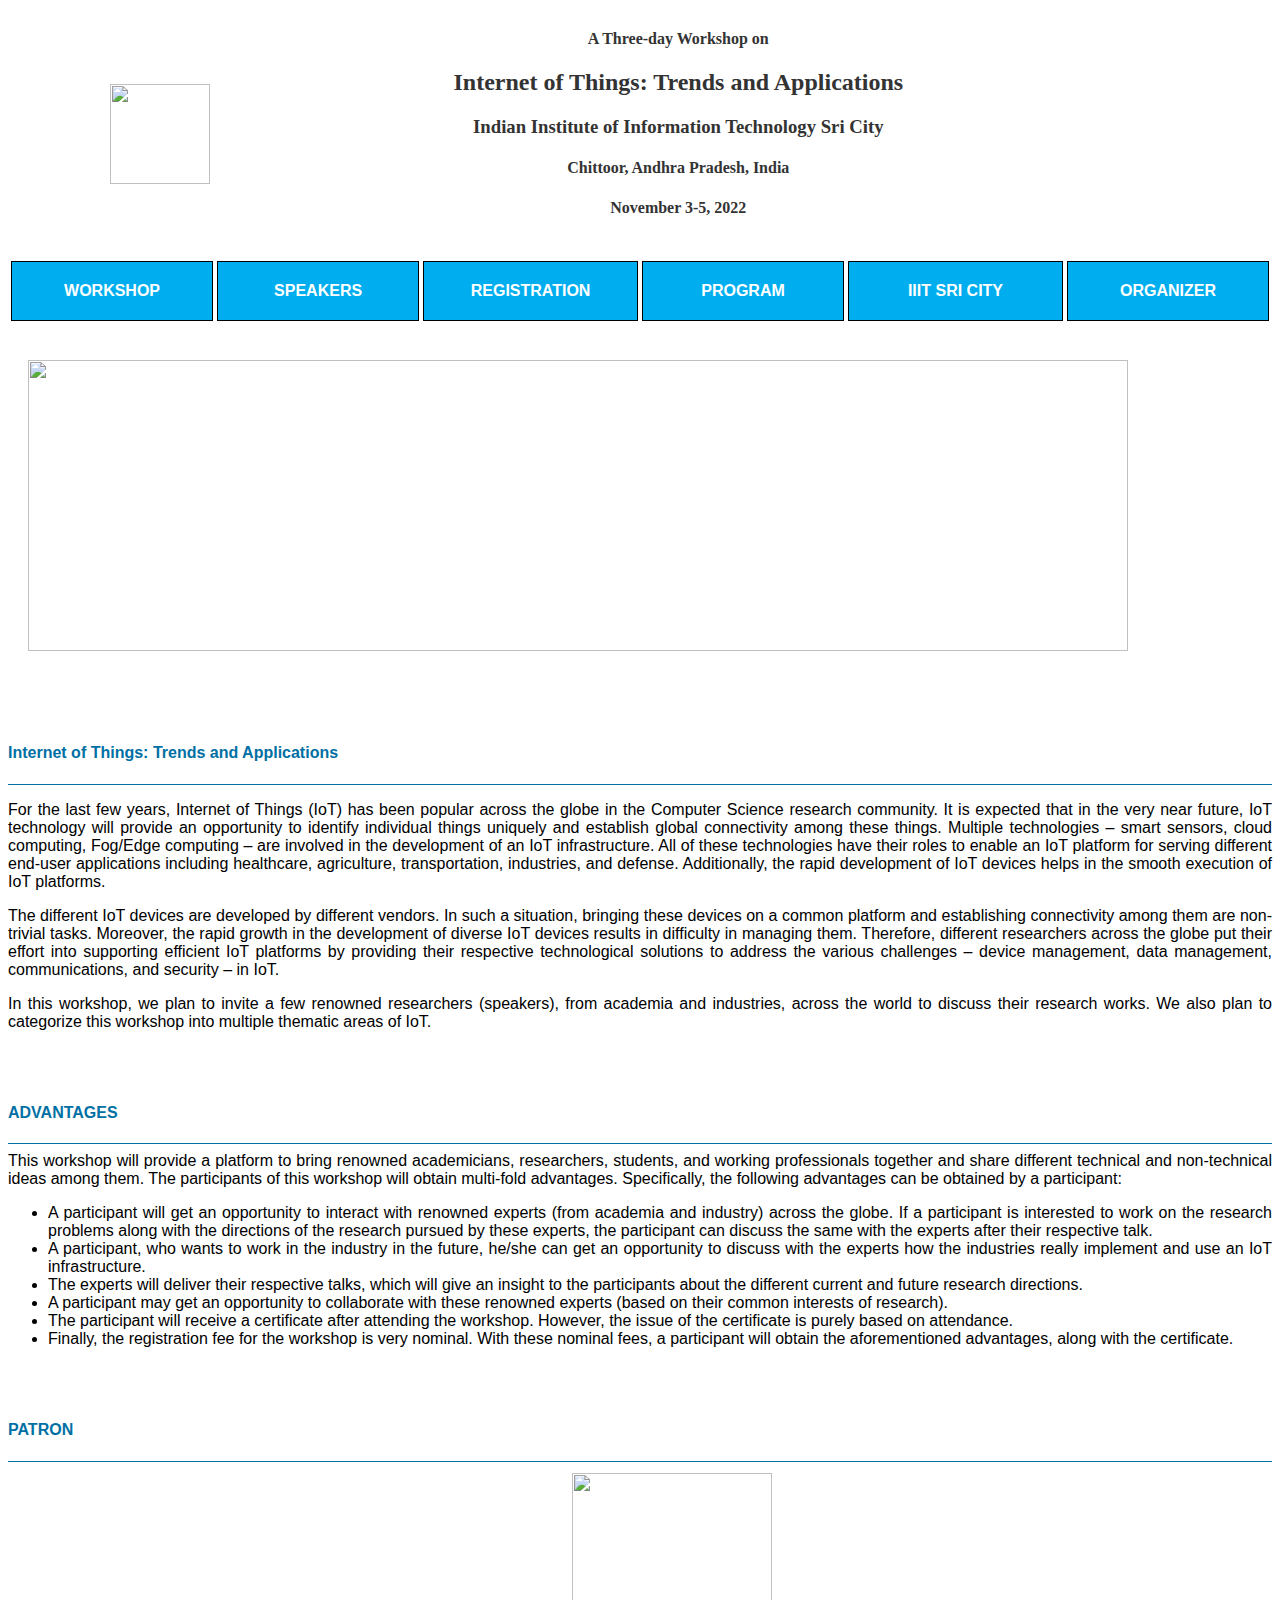
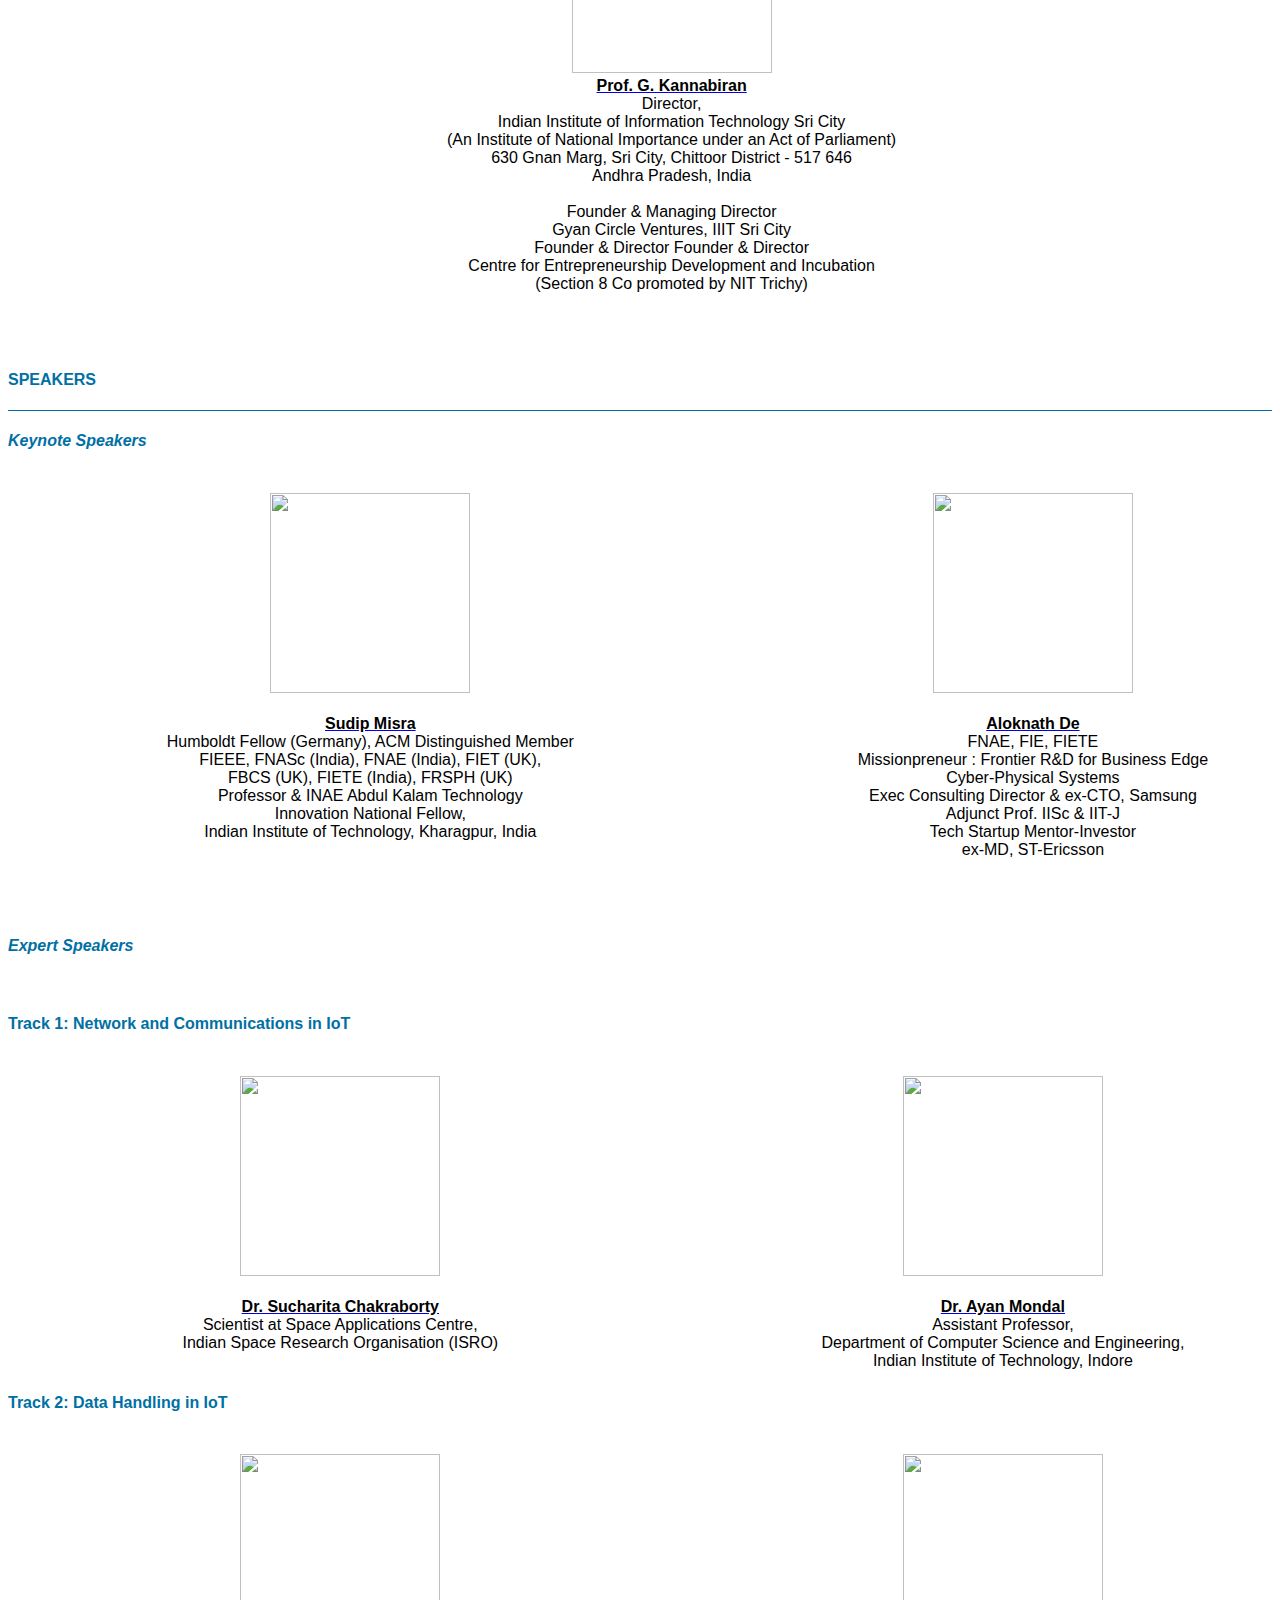
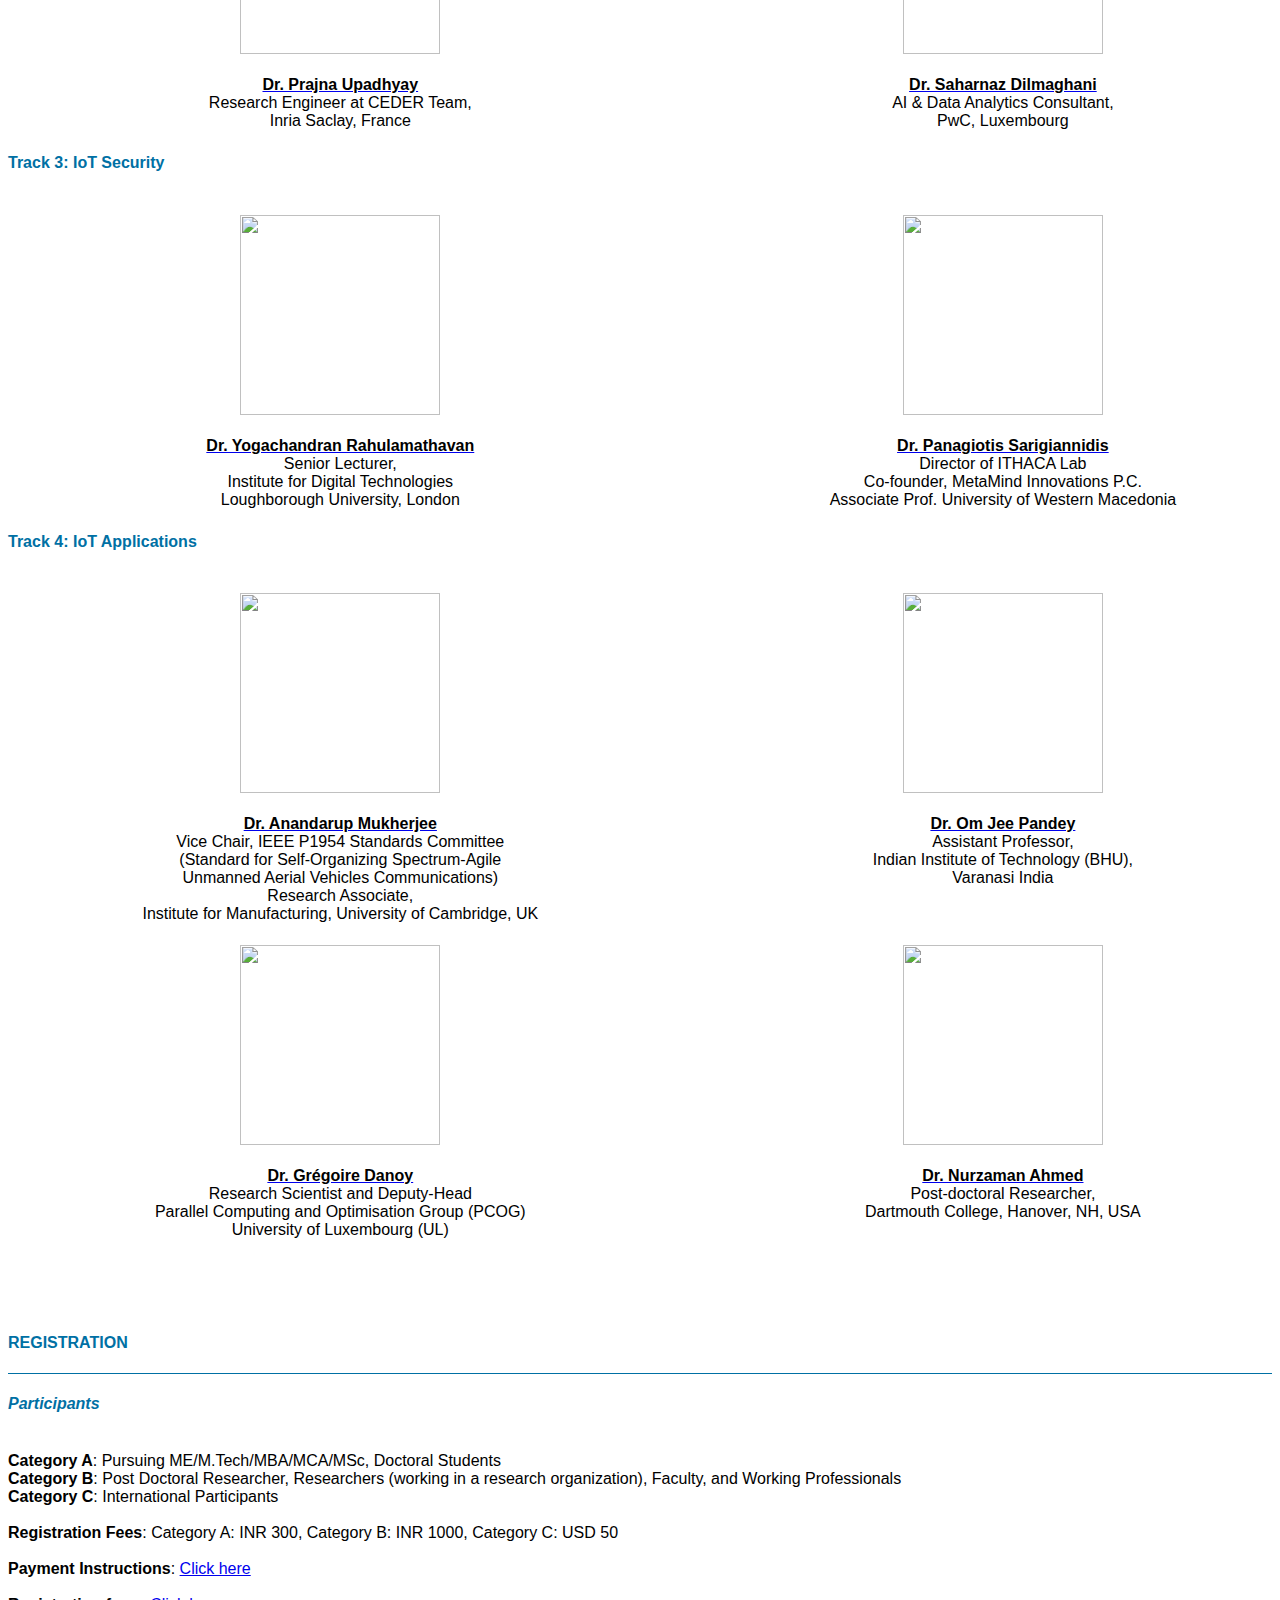
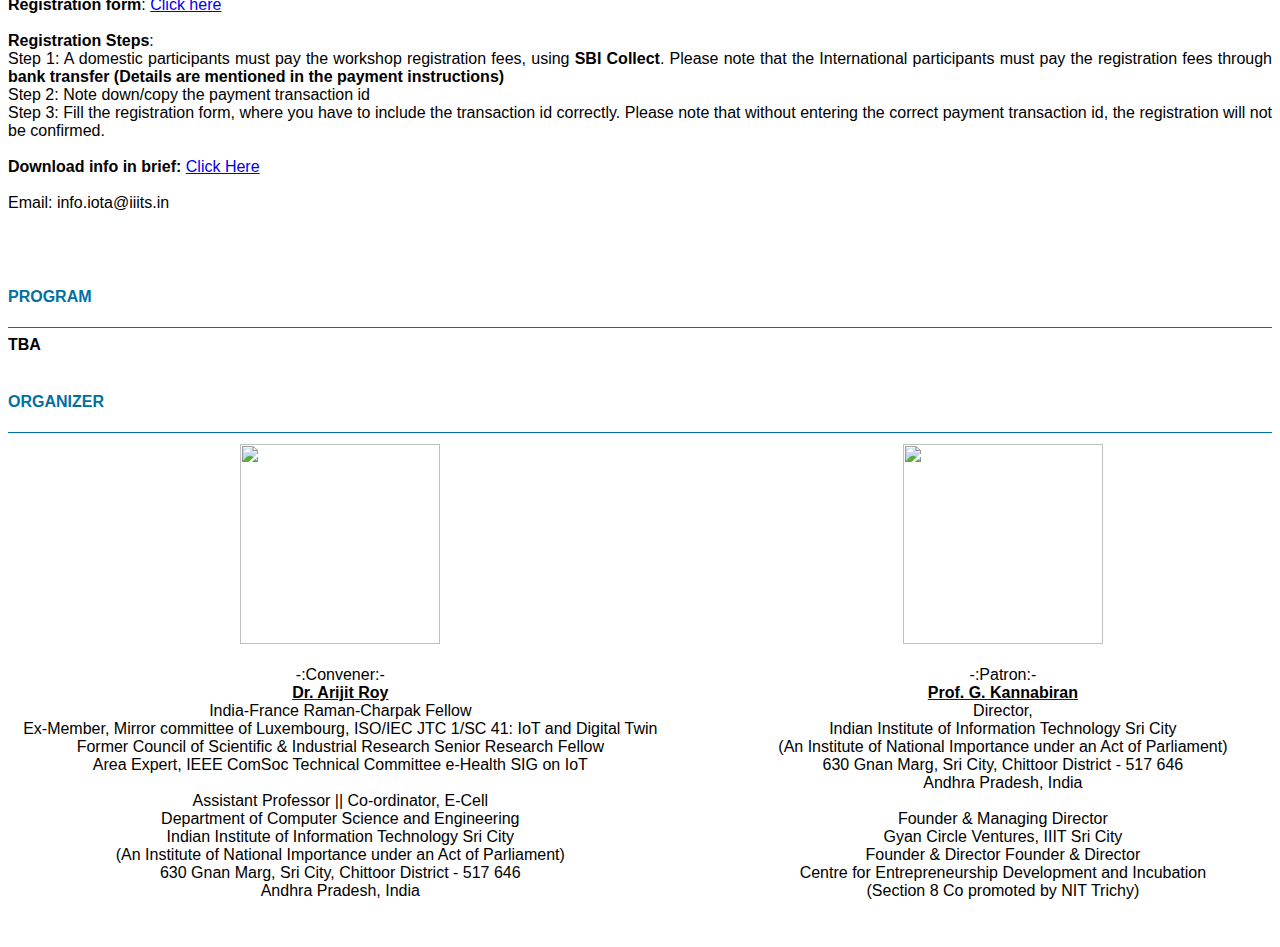
==== IoTA/index.html @ e467f5c1 "Update index.html" ====
<html><head><meta http-equiv="Content-Type" content="text/html; charset=UTF-8"></head><body data-new-gr-c-s-check-loaded="14.998.0" data-gr-ext-installed="">

<title>IoTTA 2021</title>

<meta http-equiv="Content-Style-Type" content="text/css">
<link href="./style.css" rel="stylesheet" type="text/css">
<link href="./layout.css" rel="stylesheet" type="text/css">

<link rel="stylesheet" href="https://cdnjs.cloudflare.com/ajax/libs/font-awesome/4.7.0/css/font-awesome.min.css">

<style>
html {
  scroll-behavior: smooth;
}

#myBtn {
  display: none;
  position: fixed;
  bottom: 20px;
  right: 30px;
  z-index: 99;
  font-size: 18px;
  border: none;
  outline: none;
  background-color: #00aeef;
  color: white;
  cursor: pointer;
  padding: 15px;
  border-radius: 4px;
}

#myBtn:hover {
  background-color: #0070a4;
}

div {
  text-align: justify;
  text-justify: inter-word;
}

 

</style>


<button onclick="topFunction()" id="myBtn" title="Go to top" style="display: none;">Top</button>
<div align="center" style="background-color:lightblue">
</div>
	<!-- <div class="container" id="content" style="padding-top:20px;">
		<img src="under_construction.png" height="200"> -->
		
		
</div>
	<div class="container" id="content" style="padding-top:20px;">
	<table width="90%">
	<tr><td width=5% style="padding-left:100px;"><a id="conference-logo" href="https://www.iiits.ac.in/" target="_blank"><img src="iiitslogo.png" height="100"></a>
       </td><td width="95%" style="padding:0px;">
	<h4 align="center" style="font-family:Cambria; color:#333333; padding-left:0px;"><b>A Three-day Workshop on</b></h4>
	<h2 align="center" style="font-family:Cambria; color:#333333; padding-left:0px;"> <b>Internet of Things: Trends and Applications</b></h2>
	<h3 align="center"style="font-family:Cambria; color:#333333; padding:0px;"><b>Indian Institute of Information Technology Sri City</b> </h3>
	<h4 align="center" style="font-family:Cambria; color:#333333"><b>Chittoor, Andhra Pradesh, India</b></h4>
	<h4 align="center" style="font-family:Cambria; color:#333333"><b>November 3-5, 2022</b></h4></td></tr>
	</table>
</div>	

  <meta name="viewport" content="width=device-width">
  <link rel="stylesheet" href="./bootstrap.css">
  <style type="text/css">
.table>tbody>tr>td,
.table>tbody>tr>th {
  border-top: none;
}


.dropdown-menu {
  width: 100%; 
}

.btn{
 width: 100%;
 text-align: left;
}

.button {
  background-color:  #00aeef;
  border: 1px solid black;
  border-color: black;
  font-weight: bold;
  color: white;
  height:60px;
  width:100%;
  padding: 5px 5px;
  text-align: center;
  font-size: 16px;
  cursor: pointer;
}

.button:hover {
  background-color: #0070a4;
  }
  
 .button1 {
  background-color: #00aeef;
  border: 1px solid black;
  border-color: black;
  color: black;
  height:50px;
  width:122px;
  padding: 5px 5px;
  text-align: center;
  font-size: 14px;
  cursor: pointer;
}

.button1:hover {
  background-color:  #dc7633;
  }
  
 hr{ 
  height: 1px;
  color: #0070a4;
  background-color:#0070a4;
  border: none;
}
	  
</style>



<style>
* {box-sizing: border-box;}
body {font-family: Verdana, sans-serif;}
.mySlides {display: none;}
img {vertical-align: middle;}

/* Slideshow container */
.slideshow-container {
  max-width: 1100px;
  position: relative;
  margin: auto;
}


/* Next & previous buttons */
.prev, .next {
  cursor: pointer;
  position: absolute;
  top: 50%;
  width: auto;
  margin-top: -22px;
  padding: 16px;
  color: white;
  font-weight: bold;
  font-size: 18px;
  transition: 0.6s ease;
  border-radius: 0 3px 3px 0;
  user-select: none;
}

/* Position the "next button" to the right */
.next {
  right: 0;
  border-radius: 3px 0 0 3px;
}


.active {
  background-color: #717171;
}

/* Fading animation */
.fade {
  -webkit-animation-name: fade;
  -webkit-animation-duration: 1.5s;
  animation-name: fade;
  animation-duration: 1.5s;
}

@-webkit-keyframes fade {
  from {opacity: .4} 
  to {opacity: 1}
}

@keyframes fade {
  from {opacity: .4} 
  to {opacity: 1}
}

/* On smaller screens, decrease text size */
@media only screen and (max-width: 300px) {
  .text {font-size: 11px}
}
</style>



</div>
</div>
<br>
<div class="container" align="center">
<table width="100%" border="0.5">
 <tbody><tr>
	 <td width="16%" rowspan="0"><a href="#cfp"><button class="button">WORKSHOP</button></a> </td>
	 <td width="16%" rowspan="0"><a href="#speakers"><button class="button">SPEAKERS</button></a> </td>
	 <td width="17%" rowspan="0"><a href="#registration"><button class="button">REGISTRATION</button></a> </td>
	 <td width="16%" rowspan="0"><a href="#program"><button class="button">PROGRAM</button></a> </td>
	 <td width="17%" rowspan="0"><a href="https://www.iiits.ac.in/"><button class="button">IIIT SRI CITY</button></a> </td>
	 <td width="16%" rowspan="0"><a href="#organizer"><button class="button">ORGANIZER</button></a> </td>
	  </tr>
 </tbody></table>
</div>





<div class="container">
		  <!--<p style="padding:20px;; width: 100%;"><img alt="IEEE International Conference on High Performance Switching and Routing" src="https://hpsr2021.ieee-hpsr.org/wp-content/uploads/sites/291/2020/11/HPSR_2021_Banners_v2_11-24-20_KP-1100x291-1-Eiffel.png" align="center">
		  </p>-->
		  
		  <div class="inner">
		  <p style="padding:20px;; width: 100%;"><!--<div style="padding:20px 0px 20px;" class="slideshow-container">-->

			<!--<div class="mySlides fade"> -->
			  <img src="iiits.png?itok=Kcc4nhCf" height="291" width="1100" alt="">
			  </p><!-- </div>

			<div class="mySlides fade">
			  <img src="iiits.png?itok=-itIlYG_" height="291" width="1100" alt="">
			</div>

			<div class="mySlides fade">
			  <img src="iiits.png?itok=CNzMPFWX" height="291" width="1100" alt="">
			</div>
			<a class="prev" onclick="plusSlides(-1)">&#10094;</a>
			<a class="next" onclick="plusSlides(1)">&#10095;</a>-->
		</div>
	<div class="main-banner-small" align="center">
	  <div class="inner">
		<a id="cfp"></a>
		<br><br>
		<h4 align="left"><font color="#0070a4"><b>Internet of Things: Trends and Applications</b></font></h4>
		<hr>
		<p style="text-align: justify"><font size="3"> 
		For the last few years, Internet of Things (IoT) has been popular across the globe in the Computer Science research community. It is expected that in the very near future, IoT technology will provide an opportunity to identify individual things uniquely and establish global connectivity among these things. Multiple technologies – smart sensors, cloud computing, Fog/Edge computing – are involved in the development of an IoT infrastructure. All of these technologies have their roles to enable an IoT platform for serving different end-user applications including healthcare, agriculture, transportation, industries, and defense. Additionally, the rapid development of IoT devices helps in the smooth execution of IoT platforms. </p>
<p>The different IoT devices are developed by different vendors. In such a situation, bringing these devices on a common platform and establishing connectivity among them are non-trivial tasks. Moreover, the rapid growth in the development of diverse IoT devices results in difficulty in managing them. Therefore, different researchers across the globe put their effort into supporting efficient IoT platforms by providing their respective technological solutions to address the various challenges – device management, data management, communications, and security – in IoT. </p>
<p>In this workshop, we plan to invite a few renowned researchers (speakers), from academia and industries, across the world to discuss their research works. We also plan to categorize this workshop into multiple thematic areas of IoT.
</font></p>
	
	
<br><br>
<h4 align="left"><font color="#0070a4"><b>ADVANTAGES</b></font></h4>
<hr>
This workshop will provide a platform to bring renowned academicians, researchers, students, and working professionals together and share different technical and non-technical ideas among them. The participants of this workshop will obtain multi-fold advantages. Specifically, the following advantages can be obtained by a participant:

<p style="text-align: justify"><font size="3">		
<ul style="list-style-type: disc; padding-left:40px;">
	<li style="text-align: justify">A participant will get an opportunity to interact with renowned experts (from academia and industry) across the globe. If a participant is interested to work on the research problems along with the directions of the research pursued by these experts, the participant can discuss the same with the experts after their respective talk.</li>
	<li style="text-align: justify">A participant, who wants to work in the industry in the future, he/she can get an opportunity to discuss with the experts how the industries really implement and use an IoT infrastructure.</li>
	<li style="text-align: justify">The experts will deliver their respective talks, which will give an insight to the participants about the different current and future research directions.</li>
	<li style="text-align: justify">A participant may get an opportunity to collaborate with these renowned experts (based on their common interests of research).</li>
	<li style="text-align: justify">The participant will receive a certificate after attending the workshop. However, the issue of the certificate is purely based on attendance.</li>
	<li style="text-align: justify">Finally, the registration fee for the workshop is very nominal. With these nominal fees, a participant will obtain the aforementioned advantages, along with the certificate.</li>
</ul>
</font></p>
		<br><br>
<h4 align="left"><font color="#0070a4"><b>PATRON</b></font></h4>
<hr>
<table width="105%" border="0">
<tbody><tr width="105%">
	<td width="50%" align="center" ><img height="200px"  src="GK.jpg"></td>
	</tr>
<tr width="105%" valign="top">	
<td width="50%" align="center"><b><a href="https://www.linkedin.com/in/prof-g-kannabiran-095a0110/" target="_blank"><font color="black">Prof. G. Kannabiran</font></a></b><br>Director, <br>Indian Institute of Information Technology Sri City<br>(An Institute of National Importance under an Act of Parliament)<br>630 Gnan Marg, Sri City, Chittoor District - 517 646<br>
Andhra Pradesh, India<br><br>
Founder & Managing Director<br>
Gyan Circle Ventures, IIIT Sri City<br>
Founder & Director Founder & Director <br>
Centre for Entrepreneurship Development and Incubation<br>
(Section 8 Co promoted by NIT Trichy)<br><br></td>	
</tr>
</tbody></table>
	 	
	
<a id="speakers"></a>
<br><br>
<h4 align="left"><font color="#0070a4"><b>SPEAKERS</b></font></h4>
<hr>

<!--Newly Added-->	
	
	
<p style="text-align: justify">
<h4 align="left"><font color="#0070a4"><b><i>Keynote Speakers</i></b></font></h4>
<br>
<font size="3">

<table width="105%" border="0">
<tbody><tr width="105%">
	 <td width="30%" align="center" ><img height="200px" src="sudipmisra.png"></td>
	 <td width="25%" align="center" ><img height="200px"  src="aloknathde.jpg"></td>
	 </tr>
<tr width="105%" valign="top">	
	<td width="30%" align="center"><br><b><a href="https://cse.iitkgp.ac.in/~smisra/" target="_blank"><font color="black">Sudip Misra</font></a></b><br>Humboldt Fellow (Germany), ACM Distinguished Member<br>FIEEE, FNASc (India), FNAE (India), FIET (UK), <br>FBCS (UK), FIETE (India), FRSPH (UK)<br>Professor & INAE Abdul Kalam Technology<br>Innovation National Fellow, <br>Indian Institute of Technology, Kharagpur, India<br><br></td>	
	<td width="25%" align="center"><br><b><a href="https://aloknathde.com/" target="_blank"><font color="black">Aloknath De</font></a></b><br>FNAE, FIE, FIETE<br> Missionpreneur : Frontier R&D for Business Edge <br>Cyber-Physical Systems <br>Exec Consulting Director & ex-CTO, Samsung <br>Adjunct Prof. IISc & IIT-J <br> Tech Startup Mentor-Investor<br> ex-MD, ST-Ericsson <br></td>
	</tr>
</tbody></table>


<br><br><br>
<h4 align="left"><font color="#0070a4"><b><i>Expert Speakers</i></b></font></h4>
<br>

<p style="text-align: justify">
<h4 align="left"><font color="#0070a4"><b>Track 1: Network and Communications in IoT</b></font></h4>
<br>
<font size="3">

<table width="105%" border="0">
<tbody><tr width="105%">
	<td width="25%" align="center" ><img height="200px" src="SC.jfif"></td>
	 <td width="25%" align="center" ><img height="200px"  src="https://ayanmondal.github.io/assets/images/ayan.jpg"></td>
	  </tr>
<tr width="105%" valign="top">	
        <td width="25%" align="center"><br><b><a href="https://sites.google.com/view/sucharita-chakraborty/home" target="_blank"><font color="black">Dr. Sucharita Chakraborty</font></a></b><br>Scientist at Space Applications Centre,<br>Indian Space Research Organisation (ISRO)<br></td>
	<td width="25%" align="center"><br><b><a href="https://ayanmondal.github.io/" target="_blank"><font color="black">Dr. Ayan Mondal</font></a></b><br>Assistant Professor,<br>Department of Computer Science and Engineering,<br>Indian Institute of Technology, Indore<br></td>
	  </tr>
</tbody></table>


<p style="text-align: justify">
<h4 align="left"><font color="#0070a4"><b>Track 2: Data Handling in IoT</b></font></h4>
<br>
<font size="3">

<table width="105%" border="0">
<tbody><tr width="105%">
	<td width="25%" align="center" ><img height="200px" src="PU.jpg"></td>
	 <td width="25%" align="center" ><img height="200px"  src="SD.png"></td>
	  </tr>
<tr width="105%" valign="top">	
        <td width="25%" align="center"><br><b><a href="https://www.prajnaupadhyay.com/" target="_blank"><font color="black">Dr. Prajna Upadhyay</font></a></b><br>Research Engineer at CEDER Team,<br>Inria Saclay, France<br></td>
	<td width="25%" align="center"><br><b><a href="https://www.linkedin.com/in/saharnaz-dilmaghani/?locale=fr_FR" target="_blank"><font color="black">Dr. Saharnaz Dilmaghani</font></a></b><br>AI & Data Analytics Consultant,<br>PwC, Luxembourg<br></td>
	  </tr>
</tbody></table>


<p style="text-align: justify">
<h4 align="left"><font color="#0070a4"><b>Track 3: IoT Security</b></font></h4>
<br>
<font size="3">

<table width="105%" border="0">
<tbody><tr width="105%">
	<td width="25%" align="center" ><img height="200px" src="YR.jpg"></td>
	 <td width="25%" align="center" ><img height="200px"  src="PS.jpg"></td>
	  </tr>
<tr width="105%" valign="top">	
        <td width="25%" align="center"><br><b><a href="https://www.lborolondon.ac.uk/about/staff/yogachandran-rahulamathavan/" target="_blank"><font color="black">Dr. Yogachandran Rahulamathavan</font></a></b><br>Senior Lecturer,<br>Institute for Digital Technologies<br> Loughborough University, London</td>
	<td width="25%" align="center"><br><b><a href="https://www.linkedin.com/in/panagiotis-sarigiannidis-7636901a/?originalSubdomain=gr" target="_blank"><font color="black">Dr. Panagiotis Sarigiannidis</font></a></b><br>Director of ITHACA Lab<br>Co-founder, MetaMind Innovations P.C.<br>Associate Prof. University of Western Macedonia<br></td>
	  </tr>
</tbody></table>


<p style="text-align: justify">
<h4 align="left"><font color="#0070a4"><b>Track 4: IoT Applications</b></font></h4>
<br>
<font size="3">

<table width="105%" border="0">
<tbody><tr width="105%">
	<td width="25%" align="center" ><img height="200px" src="AM.jpg"></td>
	<td width="25%" align="center" ><img height="200px"  src="OP.jpg"></td>
	</tr>
<tr width="105%" valign="top">	
        <td width="25%" align="center"><br><b><a href="http://anandarup.in/" target="_blank"><font color="black">Dr. Anandarup Mukherjee</font></a></b><br>Vice Chair, IEEE P1954 Standards Committee <br>(Standard for Self-Organizing Spectrum-Agile<br> Unmanned Aerial Vehicles Communications)<br>Research Associate,<br>Institute for Manufacturing, University of Cambridge, UK<br><br></td>
	<td width="25%" align="center"><br><b><a href="https://sites.google.com/view/ojpandey" target="_blank"><font color="black">Dr. Om Jee Pandey</font></a></b><br>Assistant Professor,<br> Indian Institute of Technology (BHU),<br>Varanasi India<br><br></td>		 	
</tr>
<tr width="105%">
	<td width="25%" align="center" ><img height="200px"  src="GD.png"></td>
	<td width="25%" align="center" ><img height="200px"  src="NA.jpg"></td>
	</tr>
<tr width="105%" valign="top">	
       <td width="25%" align="center"><br><b><a href="https://sites.google.com/view/ojpandey" target="_blank"><font color="black">Dr. Grégoire Danoy</font></a></b><br>Research Scientist and Deputy-Head<br>Parallel Computing and Optimisation Group (PCOG)<br>University of Luxembourg (UL)<br> </td>
<td width="25%" align="center"><br><b><a href="https://nurzaman7.github.io/" target="_blank"><font color="black">Dr. Nurzaman Ahmed</font></a></b><br>Post-doctoral Researcher,<br> Dartmouth College, Hanover, NH, USA<br></td>	 	
</tr>
</tbody></table>

</font>
</p>
<br>
<a id="registration"></a>
<br><br>
<h4 align="left"><font color="#0070a4"><b>REGISTRATION</b></font></h4>
<hr>
<h4 align="left"><font color="#0070a4"><b><i>Participants</i></b></font></h4><br>
<b>Category A</b>: Pursuing ME/M.Tech/MBA/MCA/MSc, Doctoral Students<br>
<b>Category B</b>: Post Doctoral Researcher, Researchers (working in a research organization), Faculty, and Working Professionals<br>
<b>Category C</b>: International Participants
<br><br>
<b>Registration Fees</b>: Category A: INR 300, Category B: INR 1000, Category C: USD 50
<br><br>
<b>Payment Instructions</b>: <a href="Payment-Instructions.pdf" target="_blank">Click here</a><br><br>
<b>Registration form</b>: 
<a href="https://docs.google.com/forms/d/e/1FAIpQLSfO40BRvtfo0TbfXWshLMAeBirsjt-bP8bnZTmXnCoieTtPbw/viewform?usp=pp_url">Click here</a><br><br>
<b>Registration Steps</b>: <br>
Step 1: A domestic participants must pay the workshop registration fees, using <b>SBI Collect</b>. Please note that the International participants must pay the registration fees through <b>bank transfer (Details are mentioned in the payment instructions)</b> <br>
Step 2: Note down/copy the payment transaction id<br>
Step 3: Fill the registration form, where you have to include the transaction id correctly.
Please note that without entering the correct payment transaction id, the registration will not be confirmed.<br><br>
<b>Download info in brief: </b><a href="IoTA-Workshop.pdf" target="_blank">Click Here</a><br><br>
Email: info.iota@iiits.in
<br><br>

<a id="program"></a>
<br><br>
<h4 align="left"><font color="#0070a4"><b>PROGRAM</b></font></h4>
<hr>
<b>TBA</>
	<a id="organizer"></a>
<br><br>
<h4 align="left"><font color="#0070a4"><b>ORGANIZER</b></font></h4>
<hr>
<table width="105%" border="0">
<tbody><tr width="105%">
	<td width="25%" align="center" ><img height="200px" src="AR.jpg"></td>
	<td width="25%" align="center" ><img height="200px"  src="GK.jpg"></td>
	</tr>
<tr width="105%" valign="top">	
        <td width="25%" align="center"><br>-:Convener:-<br><b><a href="https://www.arijitroy.info/" target="_blank"><font color="black">Dr. Arijit Roy</font></a></b><br>I​ndia-France Raman-Charpak Fellow<br>Ex-Member, Mirror committee of Luxembourg, ISO/IEC JTC 1/SC 41: IoT and Digital Twin<br>Former Council of Scientific & Industrial Research Senior Research Fellow
<br>Area Expert, IEEE ComSoc Technical Committee e-Health SIG on IoT<br><br>
Assistant Professor || Co-ordinator, E-Cell<br>
Department of Computer Science and Engineering<br>
Indian Institute of Information Technology Sri City<br>
(An Institute of National Importance under an Act of Parliament)<br> 
630 Gnan Marg, Sri City, Chittoor District - 517 646<br>
Andhra Pradesh, India<br>
<br><br></td>
	<td width="25%" align="center"><br>-:Patron:-<br><b><a href="https://www.linkedin.com/in/prof-g-kannabiran-095a0110/" target="_blank"><font color="black">Prof. G. Kannabiran</font></a></b><br>Director, <br>Indian Institute of Information Technology Sri City<br>(An Institute of National Importance under an Act of Parliament)<br>630 Gnan Marg, Sri City, Chittoor District - 517 646<br>
Andhra Pradesh, India<br><br>
Founder & Managing Director<br>
Gyan Circle Ventures, IIIT Sri City<br>
Founder & Director Founder & Director <br>
Centre for Entrepreneurship Development and Incubation<br>
(Section 8 Co promoted by NIT Trichy)<br><br></td>		 	


			   </div>
	</div>
</div>

<script>
var slideIndex = 0;
showSlides();

function showSlides() {
  var i;
  var slides = document.getElementsByClassName("mySlides");
  var dots = document.getElementsByClassName("dot");
  for (i = 0; i < slides.length; i++) {
    slides[i].style.display = "none";  
  }
  slideIndex++;
  if (slideIndex > slides.length) {slideIndex = 1}    
  for (i = 0; i < dots.length; i++) {
    dots[i].className = dots[i].className.replace(" active", "");
  }
  slides[slideIndex-1].style.display = "block";  
  dots[slideIndex-1].className += " active";
  setTimeout(showSlides, 2000); // Change image every 2 seconds
}
	
// Next/previous controls
function plusSlides(n) {
  showSlides1(slideIndex += n);
}


function showSlides1(n) {
  var i;
  var slides = document.getElementsByClassName("mySlides");
  var dots = document.getElementsByClassName("dot");
  if (n > slides.length) {slideIndex = 1}
  if (n < 1) {slideIndex = slides.length}
  for (i = 0; i < slides.length; i++) {
      slides[i].style.display = "none";
  }
  for (i = 0; i < dots.length; i++) {
      dots[i].className = dots[i].className.replace(" active", "");
  }
  slides[slideIndex-1].style.display = "block";
  dots[slideIndex-1].className += " active";
}

</script>

<script>
// When the user scrolls down 20px from the top of the document, show the button
window.onscroll = function() {scrollFunction()};

function scrollFunction() {
  if (document.body.scrollTop > 20 || document.documentElement.scrollTop > 20) {
    document.getElementById("myBtn").style.display = "block";
  } else {
    document.getElementById("myBtn").style.display = "none";
  }
}

// When the user clicks on the button, scroll to the top of the document
function topFunction() {
  document.body.scrollTop = 0;
  document.documentElement.scrollTop = 0;
}
</script>

</body></html>
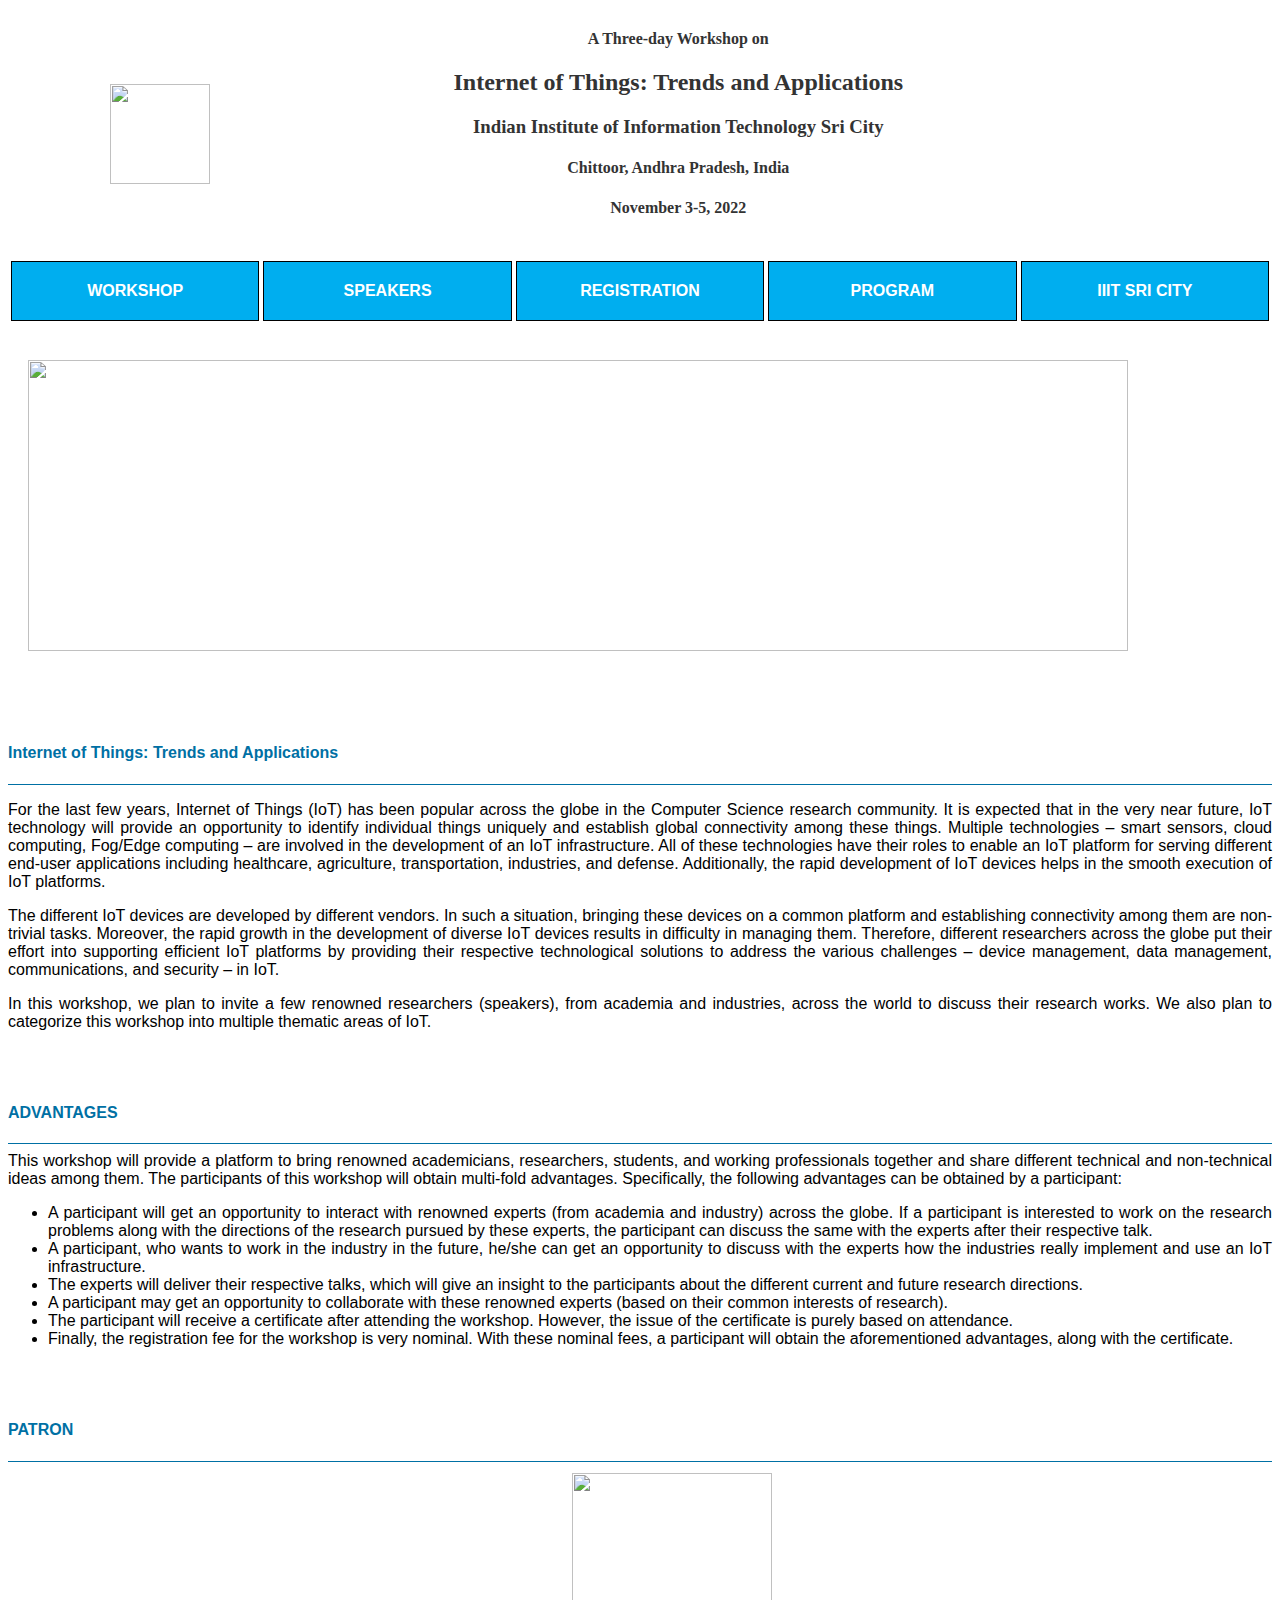
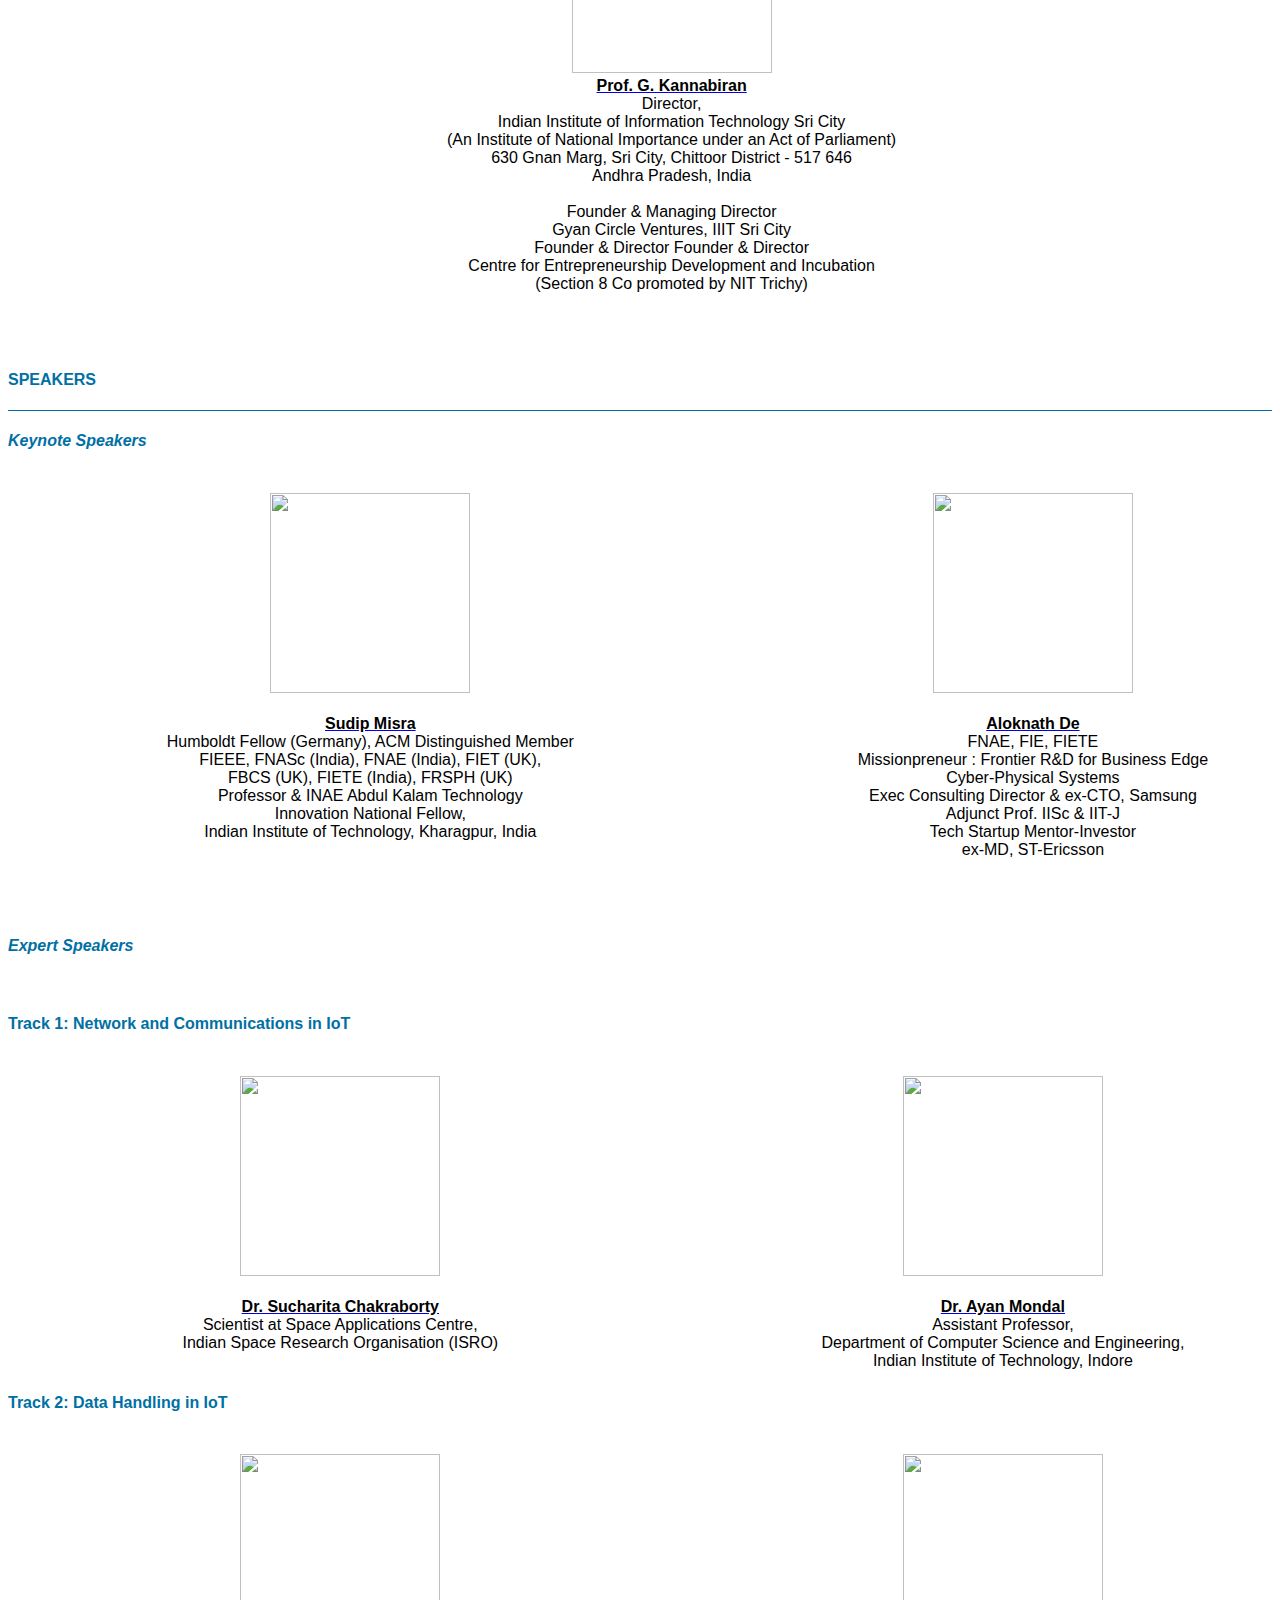
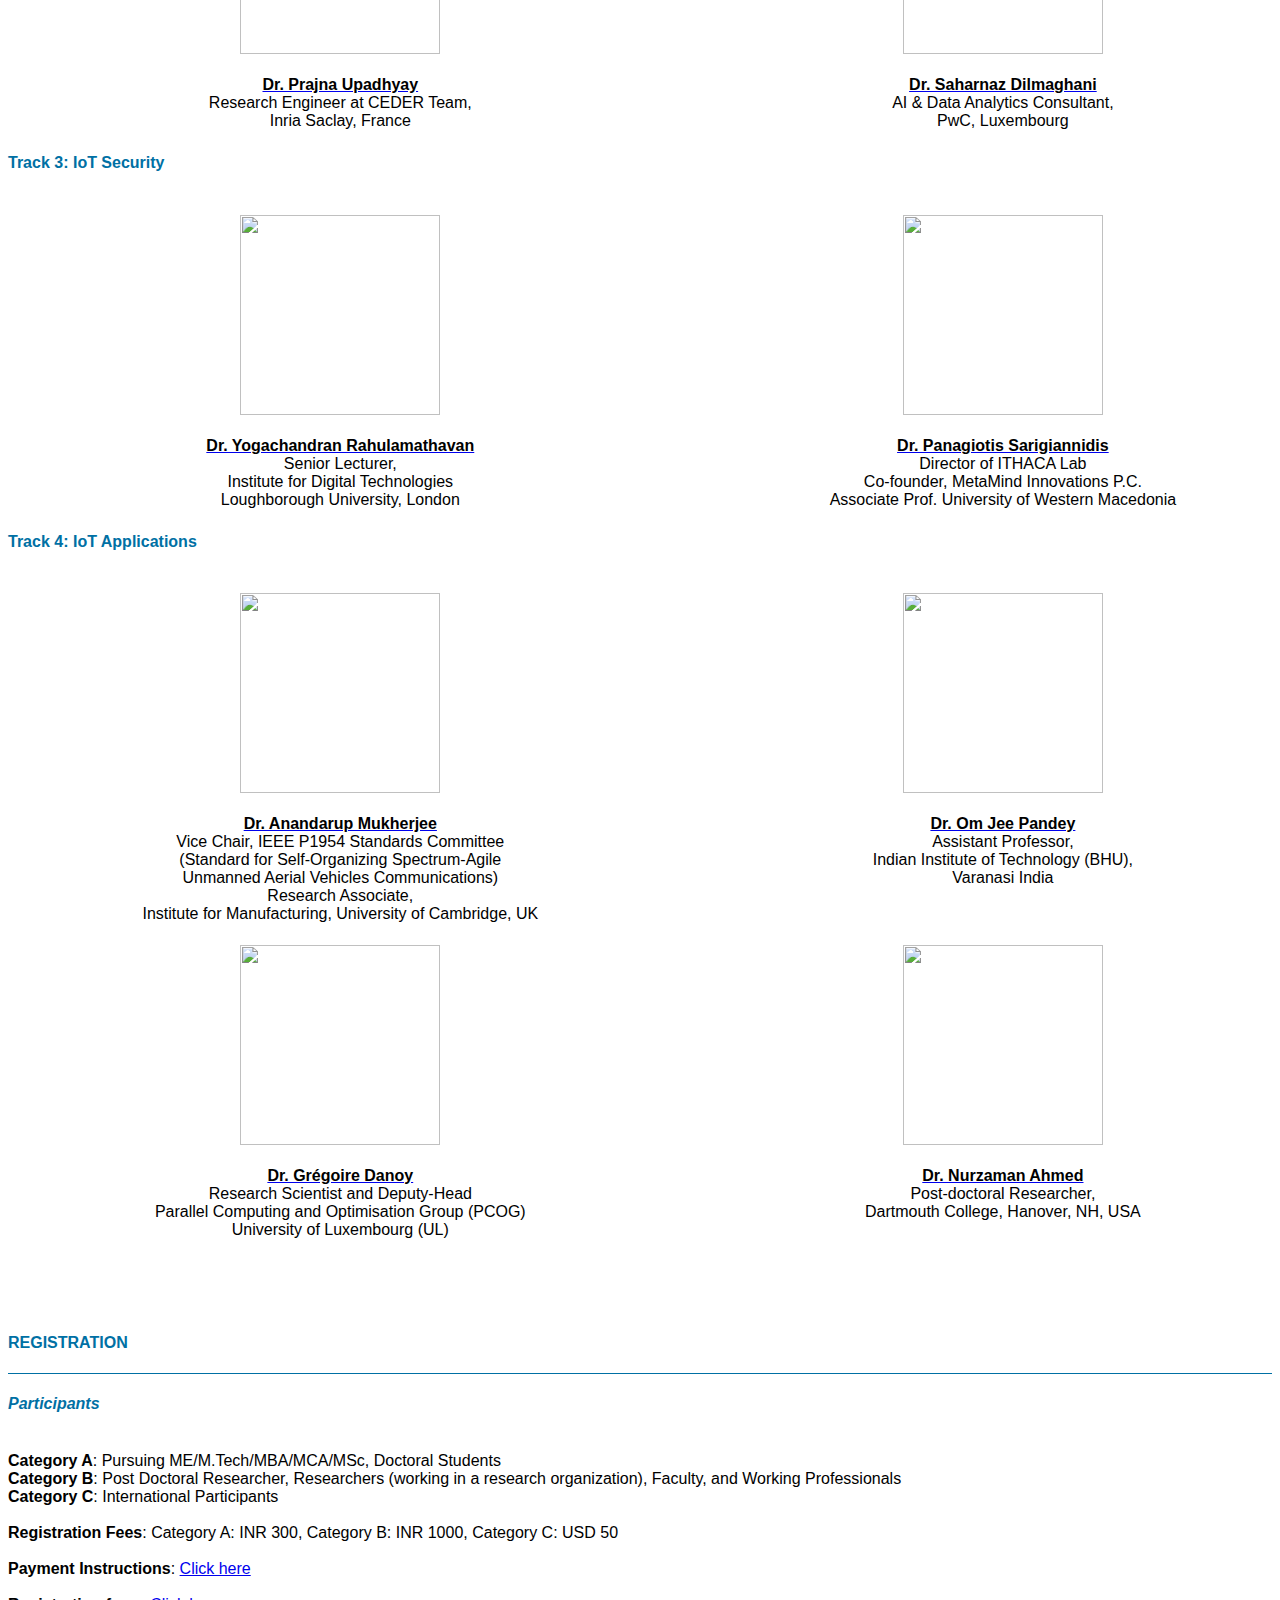
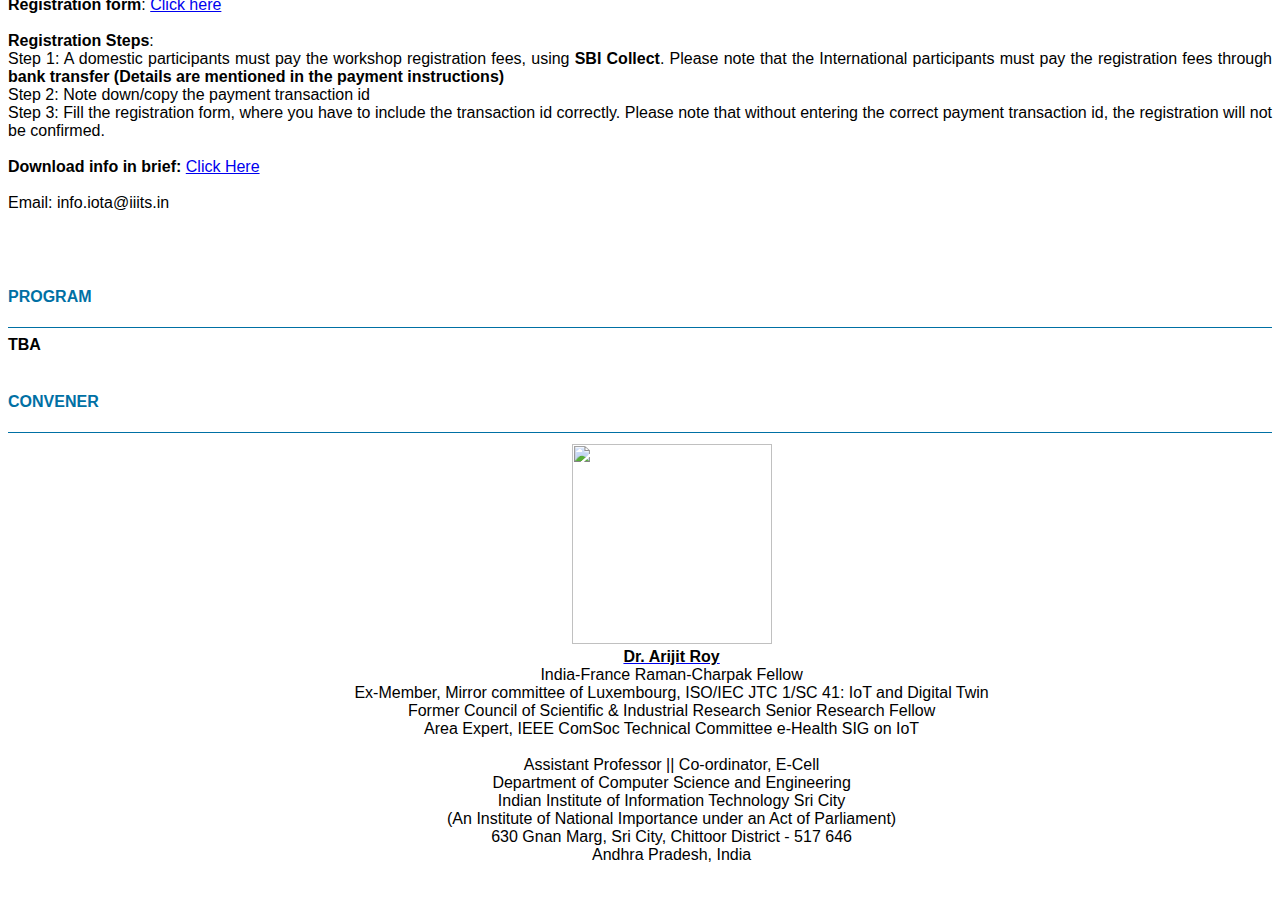
==== commit 0e874555: "Update index.html" ====
--- a/IoTA/index.html
+++ b/IoTA/index.html
@@ -200,12 +200,12 @@
 <div class="container" align="center">
 <table width="100%" border="0.5">
  <tbody><tr>
-	 <td width="16%" rowspan="0"><a href="#cfp"><button class="button">WORKSHOP</button></a> </td>
-	 <td width="16%" rowspan="0"><a href="#speakers"><button class="button">SPEAKERS</button></a> </td>
-	 <td width="17%" rowspan="0"><a href="#registration"><button class="button">REGISTRATION</button></a> </td>
-	 <td width="16%" rowspan="0"><a href="#program"><button class="button">PROGRAM</button></a> </td>
-	 <td width="17%" rowspan="0"><a href="https://www.iiits.ac.in/"><button class="button">IIIT SRI CITY</button></a> </td>
-	 <td width="16%" rowspan="0"><a href="#organizer"><button class="button">ORGANIZER</button></a> </td>
+	 <td width="20%" rowspan="0"><a href="#cfp"><button class="button">WORKSHOP</button></a> </td>
+	 <td width="20%" rowspan="0"><a href="#speakers"><button class="button">SPEAKERS</button></a> </td>
+	 <td width="20%" rowspan="0"><a href="#registration"><button class="button">REGISTRATION</button></a> </td>
+	 <td width="20%" rowspan="0"><a href="#program"><button class="button">PROGRAM</button></a> </td>
+	 <td width="20%" rowspan="0"><a href="https://www.iiits.ac.in/"><button class="button">IIIT SRI CITY</button></a> </td>
+	 
 	  </tr>
  </tbody></table>
 </div>
@@ -417,17 +417,16 @@
 <h4 align="left"><font color="#0070a4"><b>PROGRAM</b></font></h4>
 <hr>
 <b>TBA</>
-	<a id="organizer"></a>
-<br><br>
-<h4 align="left"><font color="#0070a4"><b>ORGANIZER</b></font></h4>
+	
+<br><br>
+<h4 align="left"><font color="#0070a4"><b>CONVENER</b></font></h4>
 <hr>
 <table width="105%" border="0">
 <tbody><tr width="105%">
-	<td width="25%" align="center" ><img height="200px" src="AR.jpg"></td>
-	<td width="25%" align="center" ><img height="200px"  src="GK.jpg"></td>
+	<td width="50%" align="center" ><img height="200px" src="AR.jpg"></td>
 	</tr>
 <tr width="105%" valign="top">	
-        <td width="25%" align="center"><br>-:Convener:-<br><b><a href="https://www.arijitroy.info/" target="_blank"><font color="black">Dr. Arijit Roy</font></a></b><br>I​ndia-France Raman-Charpak Fellow<br>Ex-Member, Mirror committee of Luxembourg, ISO/IEC JTC 1/SC 41: IoT and Digital Twin<br>Former Council of Scientific & Industrial Research Senior Research Fellow
+        <td width="50%" align="center"><b><a href="https://www.arijitroy.info/" target="_blank"><font color="black">Dr. Arijit Roy</font></a></b><br>India-France Raman-Charpak Fellow<br>Ex-Member, Mirror committee of Luxembourg, ISO/IEC JTC 1/SC 41: IoT and Digital Twin<br>Former Council of Scientific & Industrial Research Senior Research Fellow
 <br>Area Expert, IEEE ComSoc Technical Committee e-Health SIG on IoT<br><br>
 Assistant Professor || Co-ordinator, E-Cell<br>
 Department of Computer Science and Engineering<br>
@@ -436,15 +435,6 @@
 630 Gnan Marg, Sri City, Chittoor District - 517 646<br>
 Andhra Pradesh, India<br>
 <br><br></td>
-	<td width="25%" align="center"><br>-:Patron:-<br><b><a href="https://www.linkedin.com/in/prof-g-kannabiran-095a0110/" target="_blank"><font color="black">Prof. G. Kannabiran</font></a></b><br>Director, <br>Indian Institute of Information Technology Sri City<br>(An Institute of National Importance under an Act of Parliament)<br>630 Gnan Marg, Sri City, Chittoor District - 517 646<br>
-Andhra Pradesh, India<br><br>
-Founder & Managing Director<br>
-Gyan Circle Ventures, IIIT Sri City<br>
-Founder & Director Founder & Director <br>
-Centre for Entrepreneurship Development and Incubation<br>
-(Section 8 Co promoted by NIT Trichy)<br><br></td>		 	
-
-
 			   </div>
 	</div>
 </div>
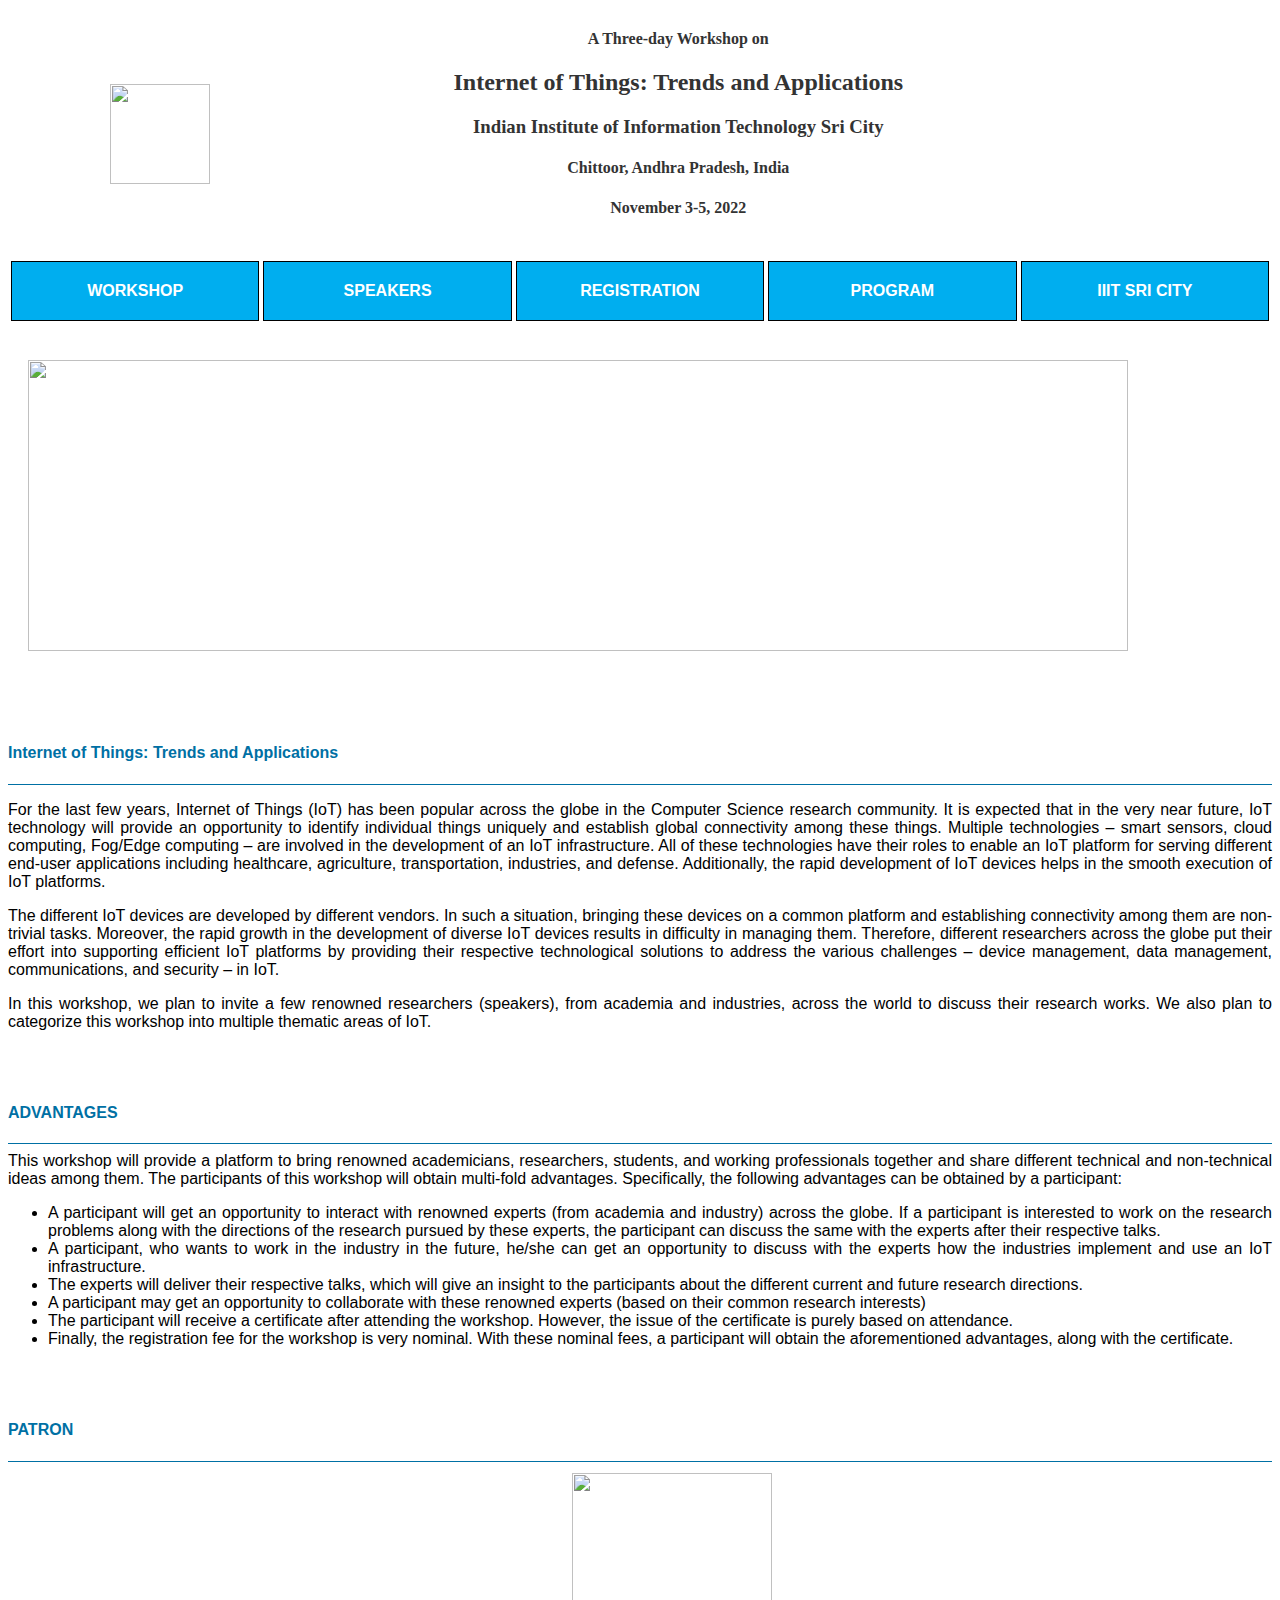
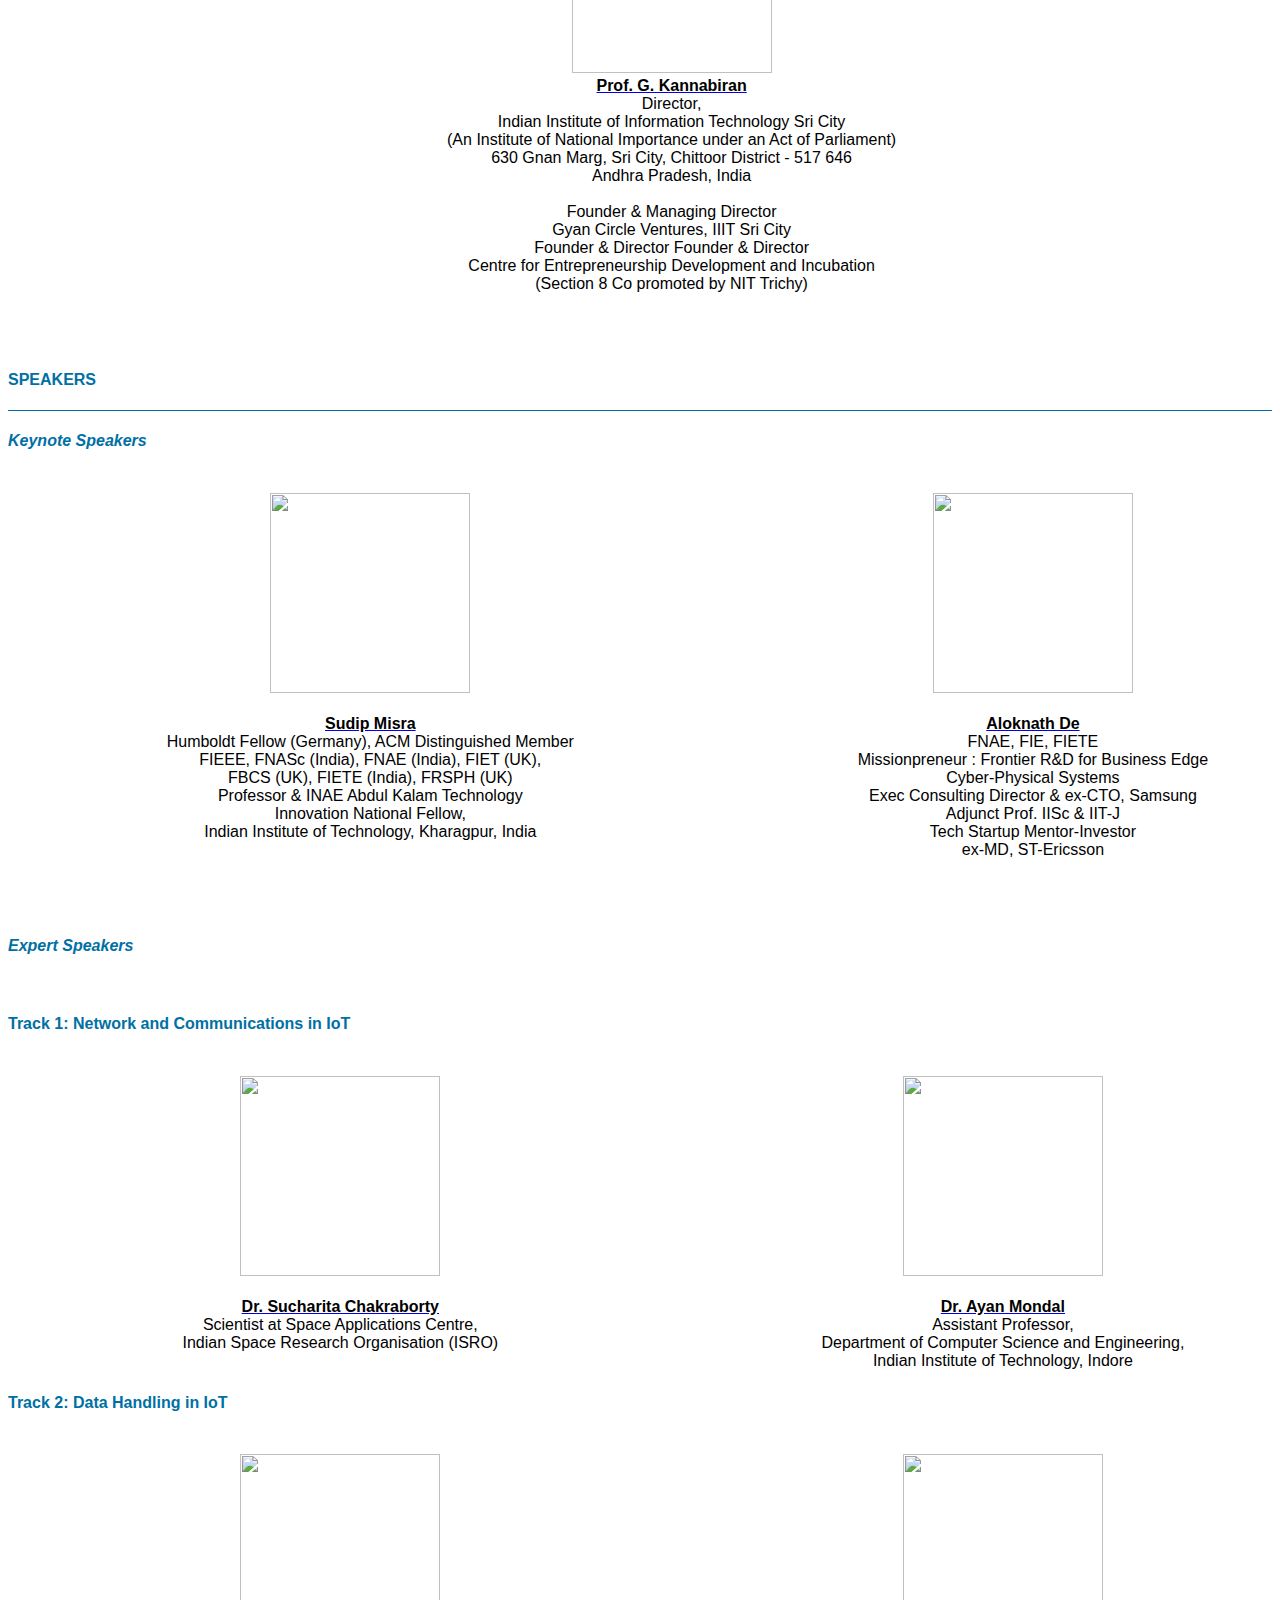
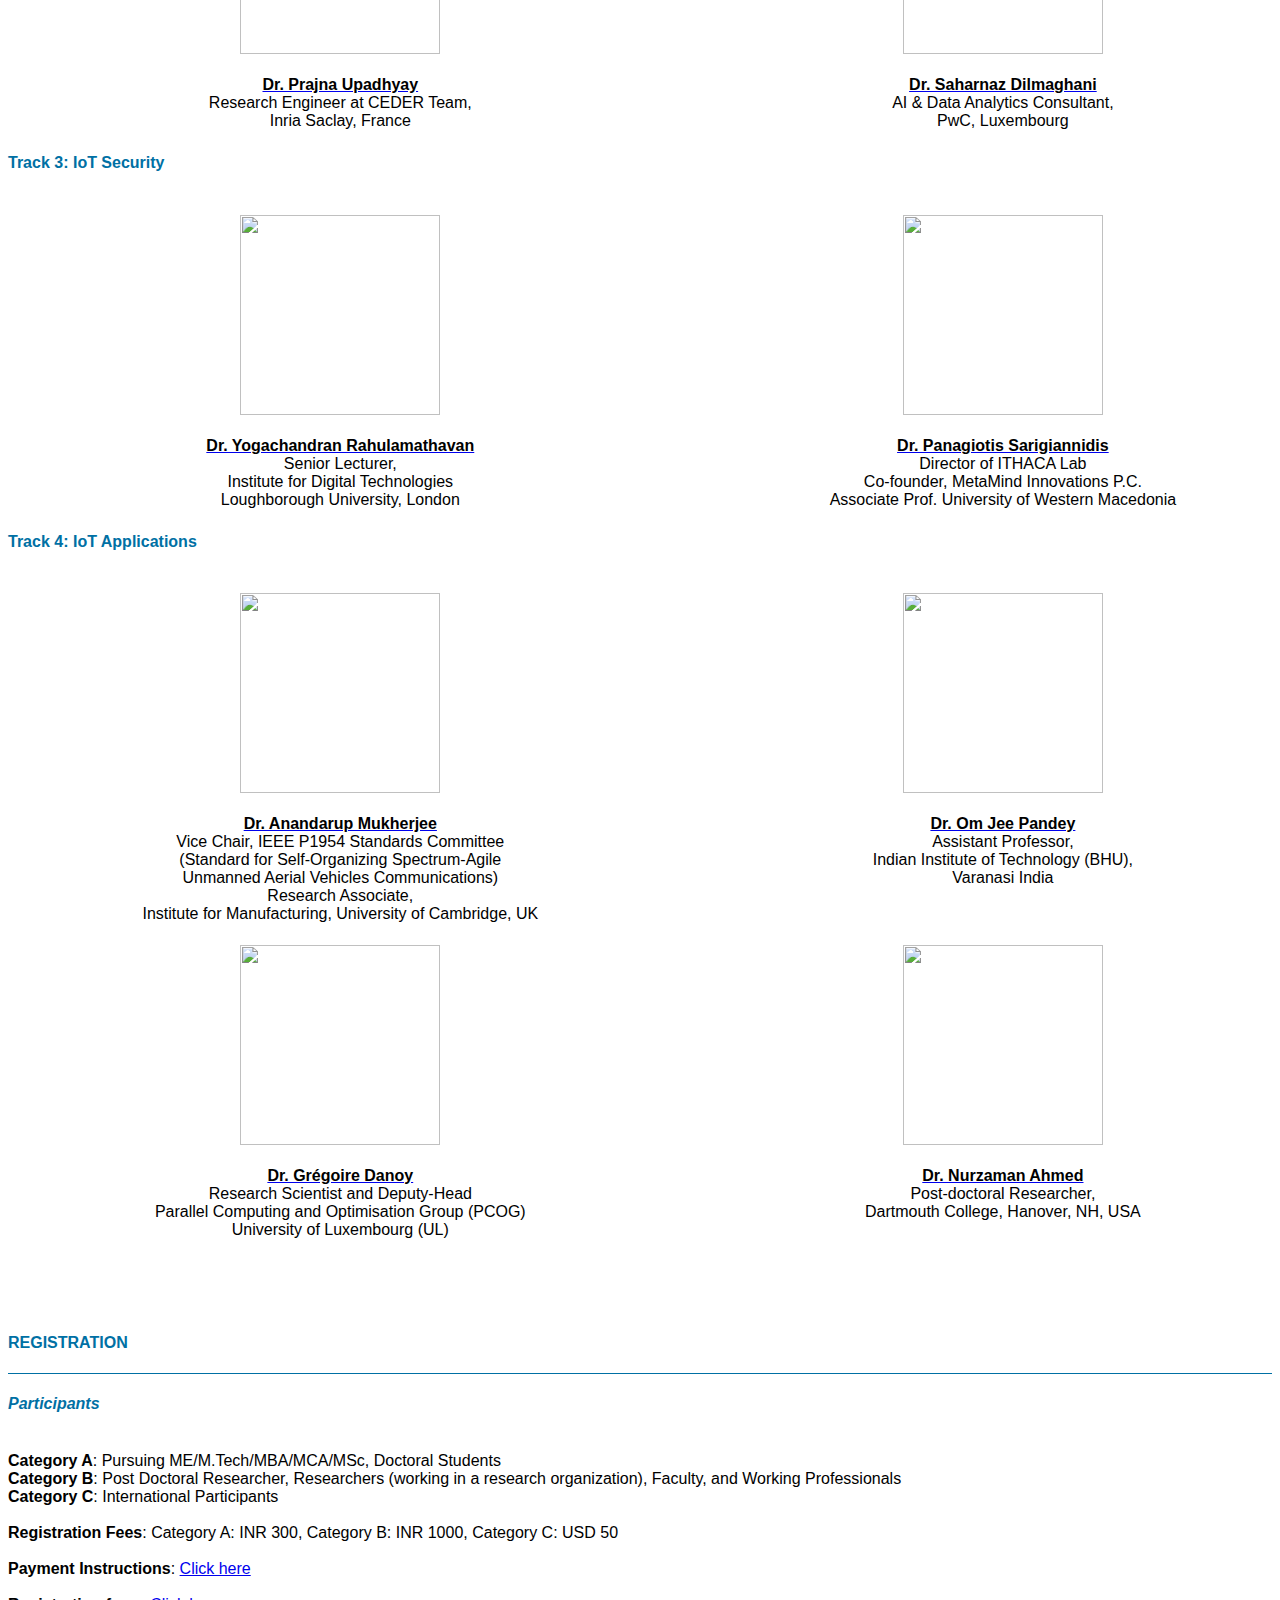
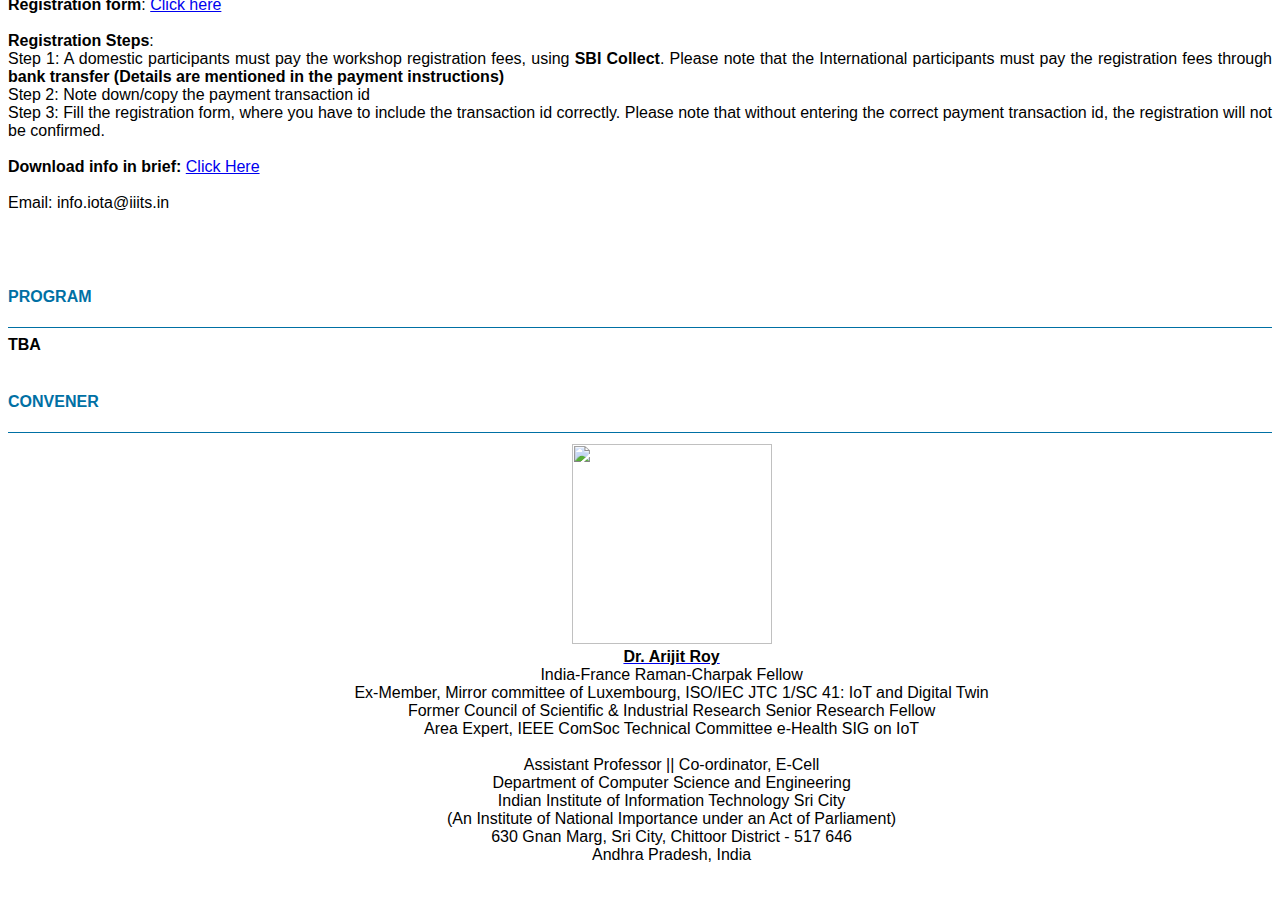
==== commit 7a10b4a1: "Update index.html" ====
--- a/IoTA/index.html
+++ b/IoTA/index.html
@@ -255,10 +255,10 @@
 
 <p style="text-align: justify"><font size="3">		
 <ul style="list-style-type: disc; padding-left:40px;">
-	<li style="text-align: justify">A participant will get an opportunity to interact with renowned experts (from academia and industry) across the globe. If a participant is interested to work on the research problems along with the directions of the research pursued by these experts, the participant can discuss the same with the experts after their respective talk.</li>
-	<li style="text-align: justify">A participant, who wants to work in the industry in the future, he/she can get an opportunity to discuss with the experts how the industries really implement and use an IoT infrastructure.</li>
+	<li style="text-align: justify">A participant will get an opportunity to interact with renowned experts (from academia and industry) across the globe. If a participant is interested to work on the research problems along with the directions of the research pursued by these experts, the participant can discuss the same with the experts after their respective talks.</li>
+	<li style="text-align: justify">A participant, who wants to work in the industry in the future, he/she can get an opportunity to discuss with the experts how the industries implement and use an IoT infrastructure.</li>
 	<li style="text-align: justify">The experts will deliver their respective talks, which will give an insight to the participants about the different current and future research directions.</li>
-	<li style="text-align: justify">A participant may get an opportunity to collaborate with these renowned experts (based on their common interests of research).</li>
+	<li style="text-align: justify">A participant may get an opportunity to collaborate with these renowned experts (based on their common research interests)</li>
 	<li style="text-align: justify">The participant will receive a certificate after attending the workshop. However, the issue of the certificate is purely based on attendance.</li>
 	<li style="text-align: justify">Finally, the registration fee for the workshop is very nominal. With these nominal fees, a participant will obtain the aforementioned advantages, along with the certificate.</li>
 </ul>
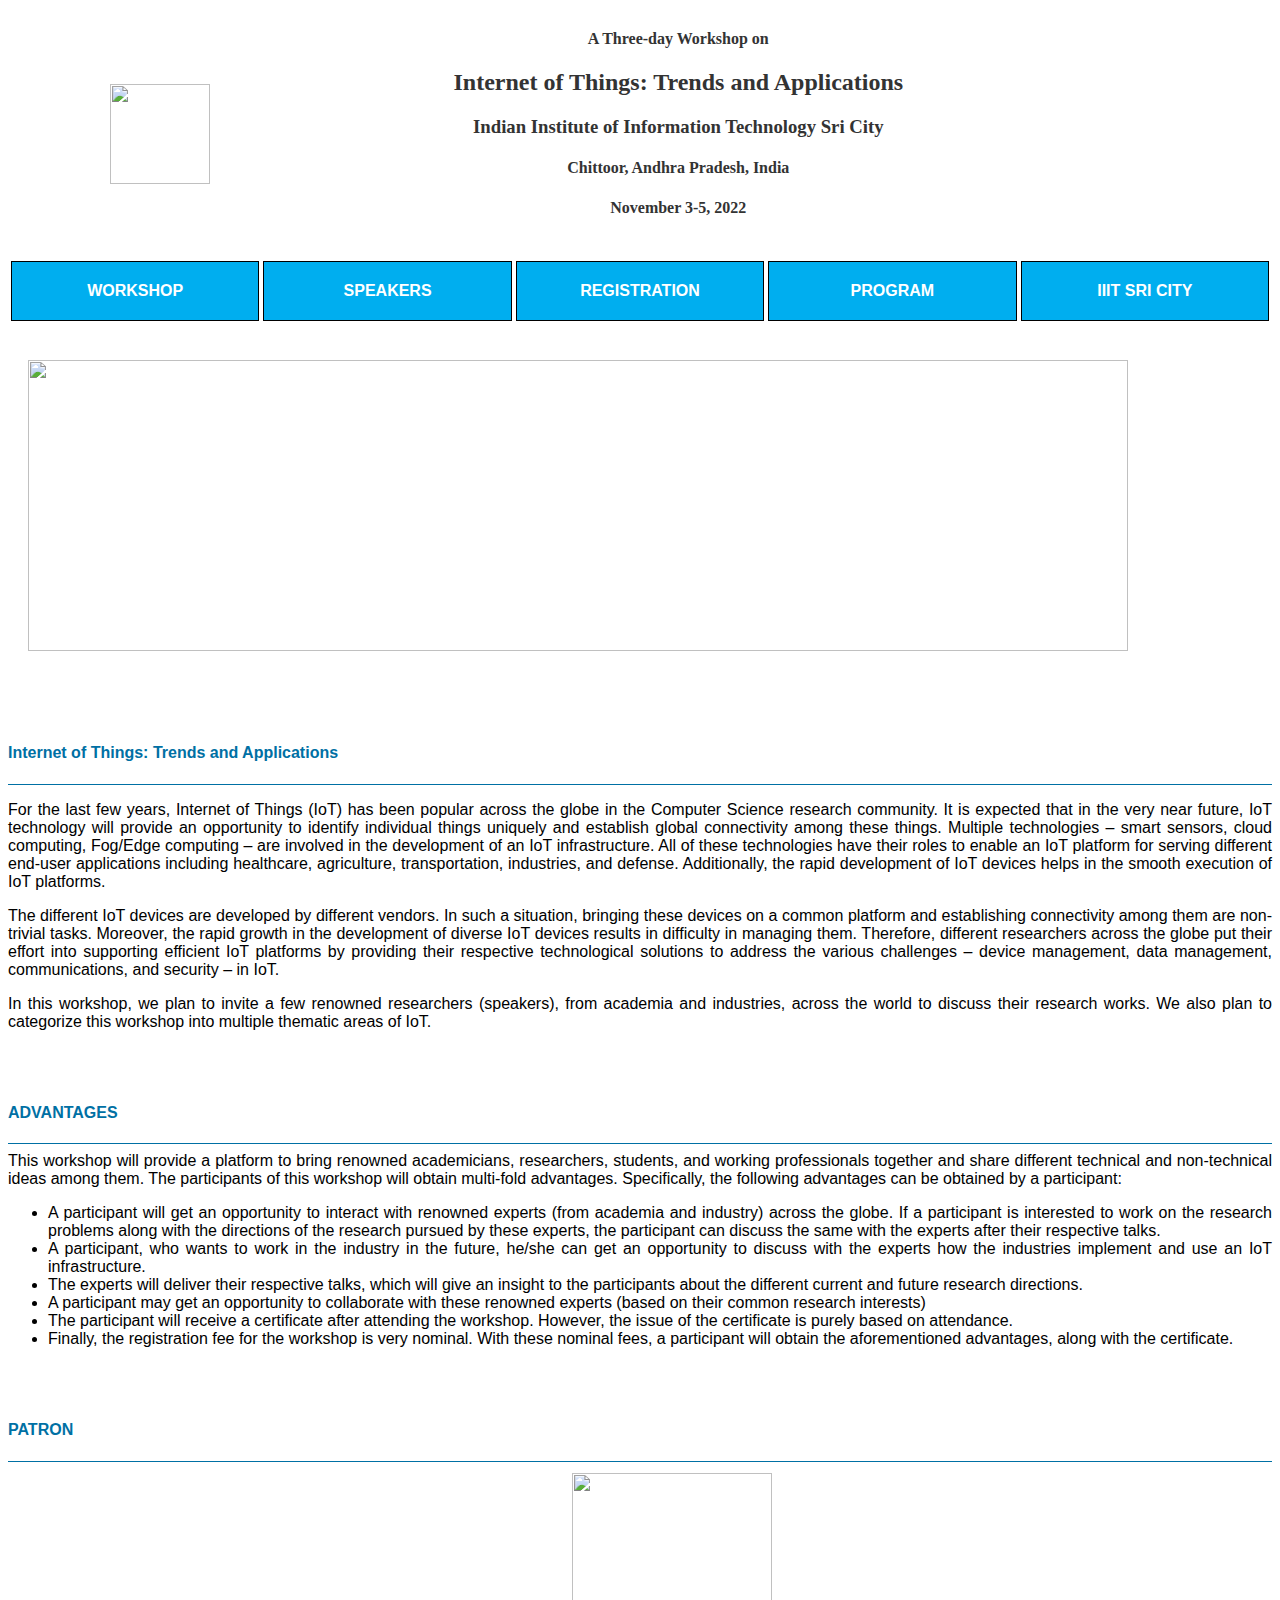
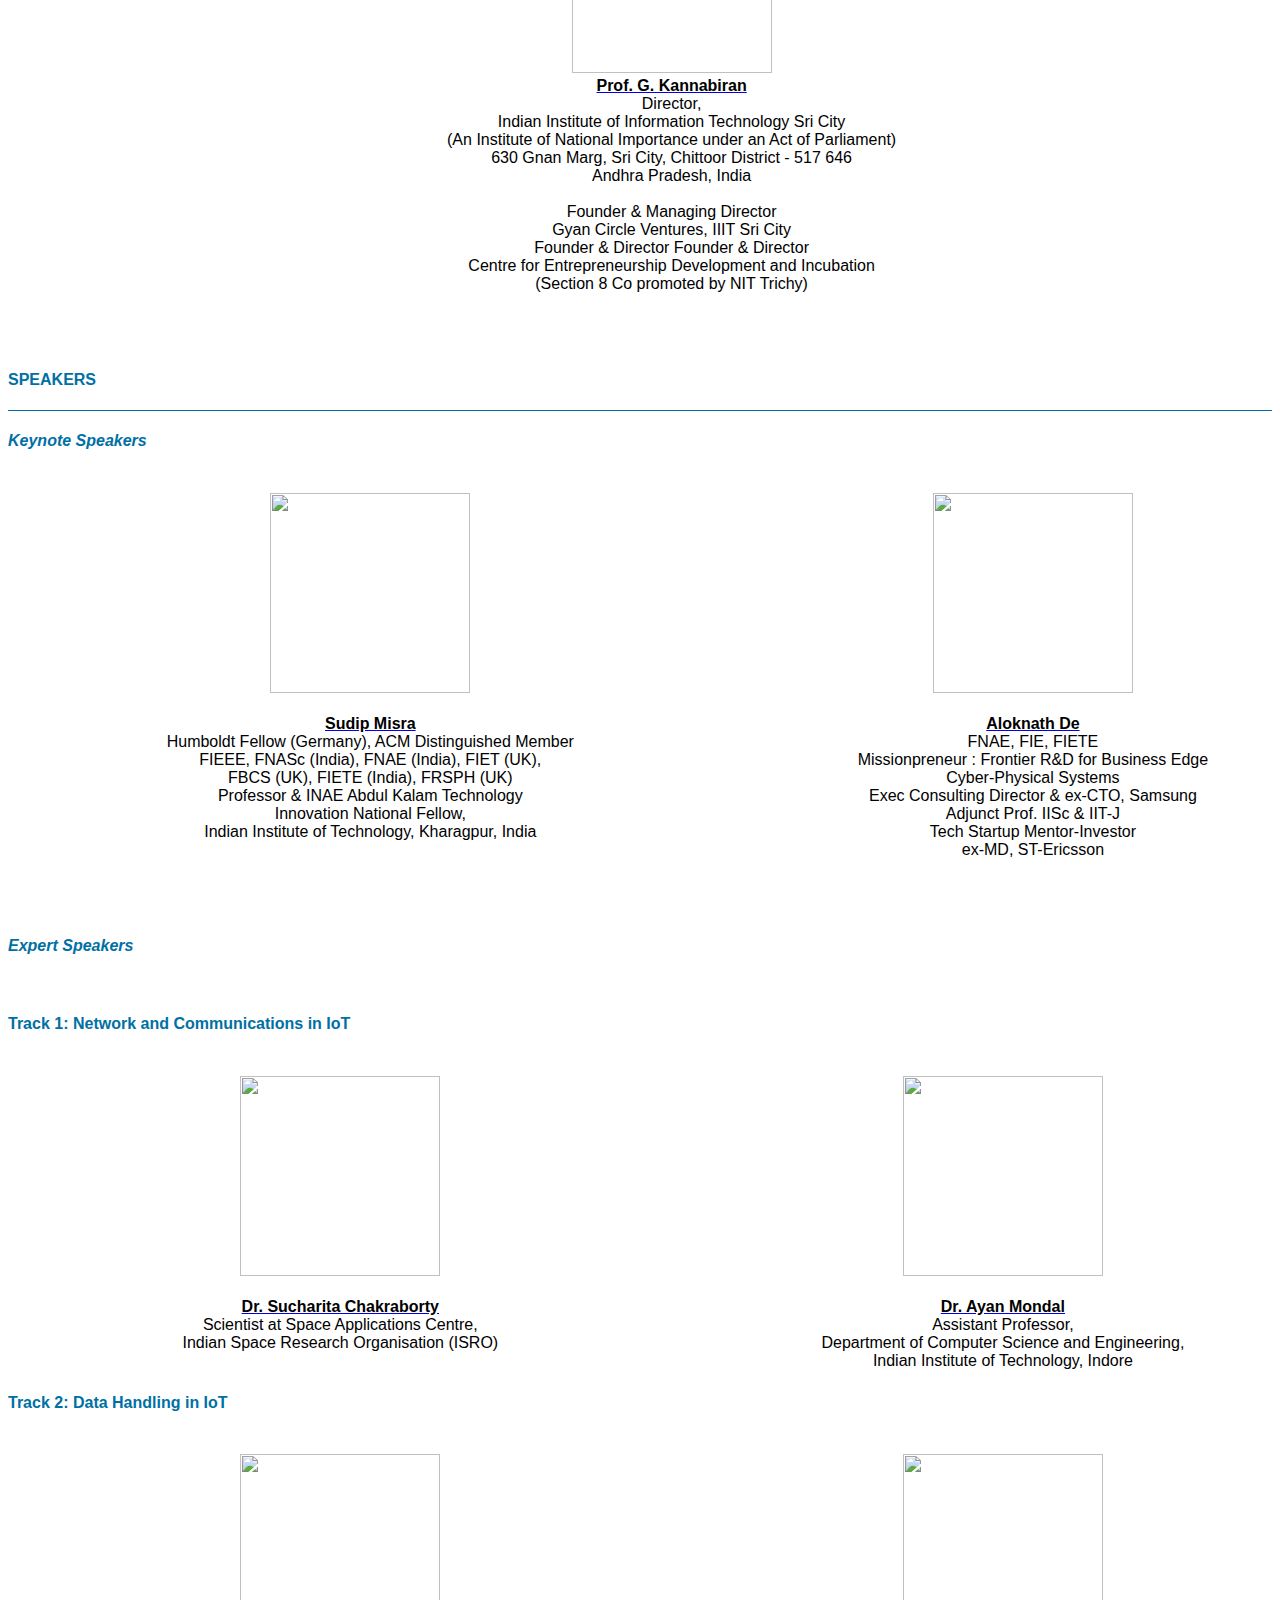
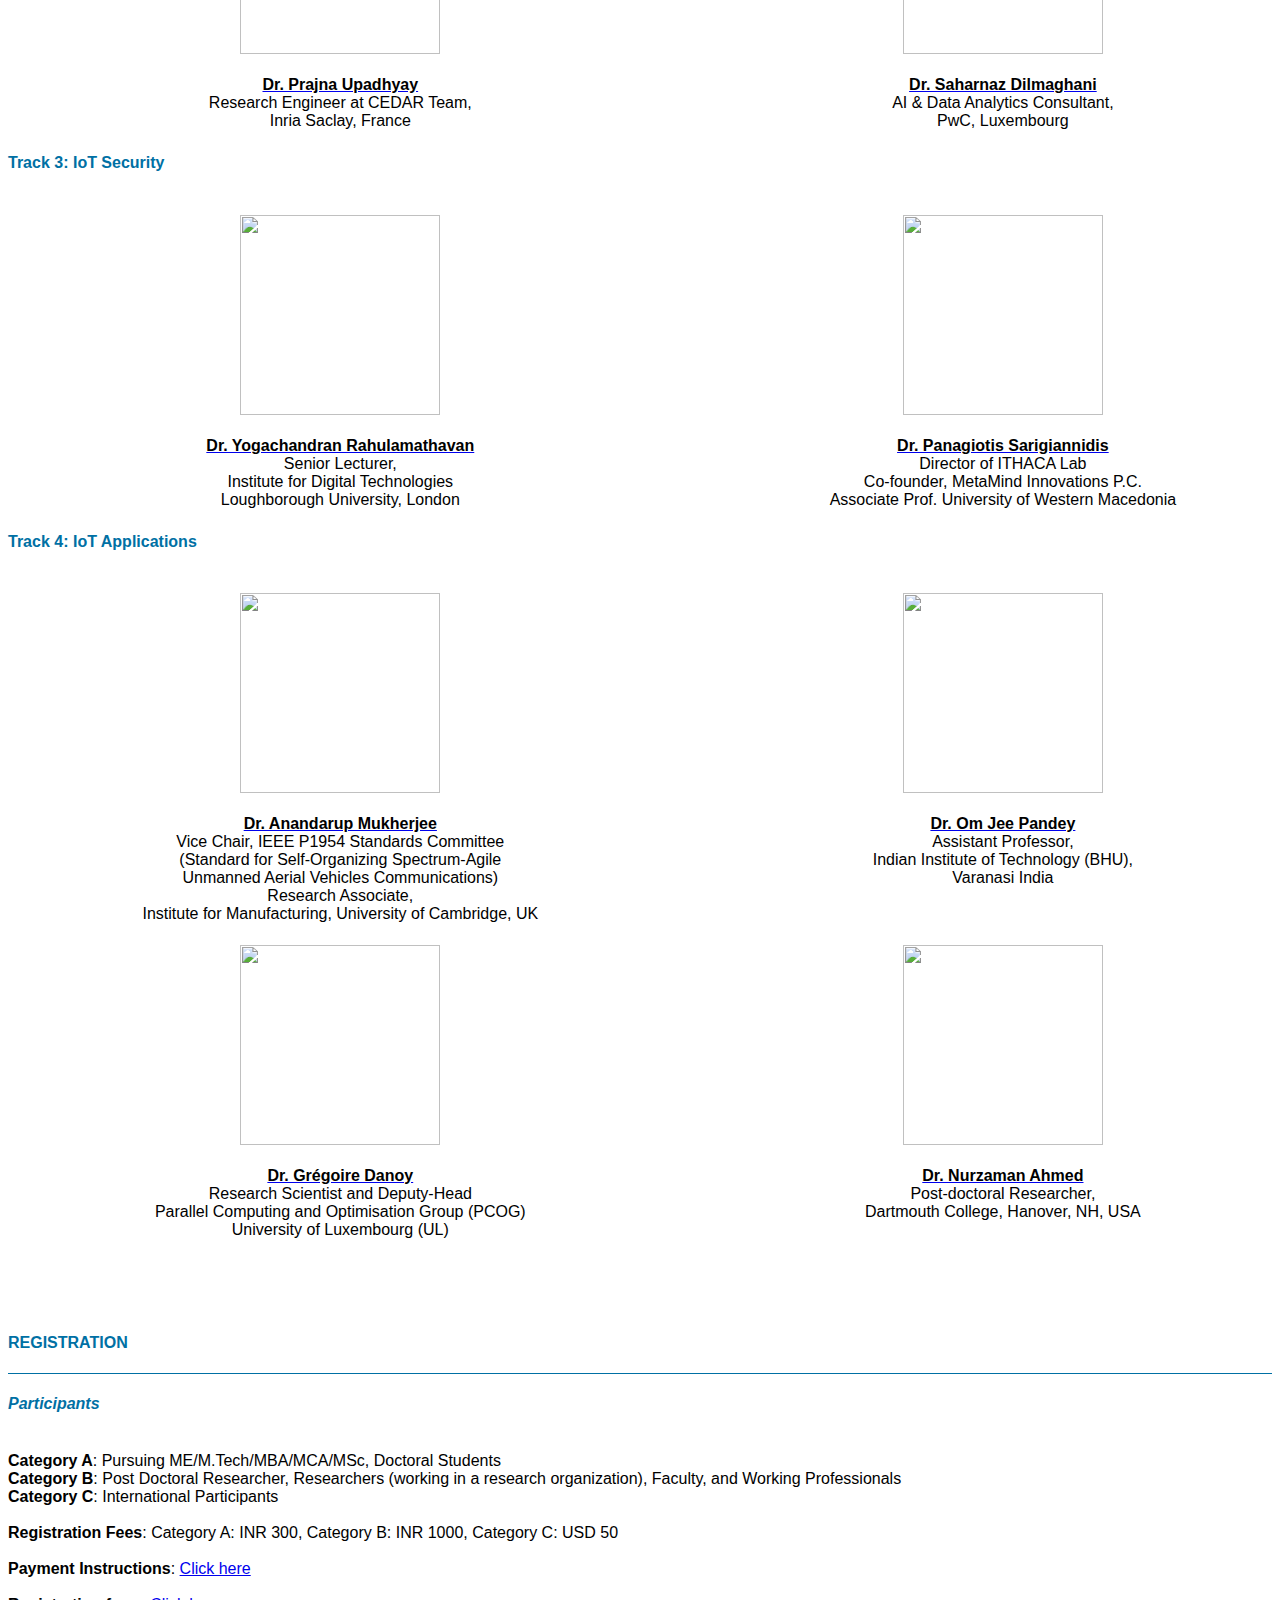
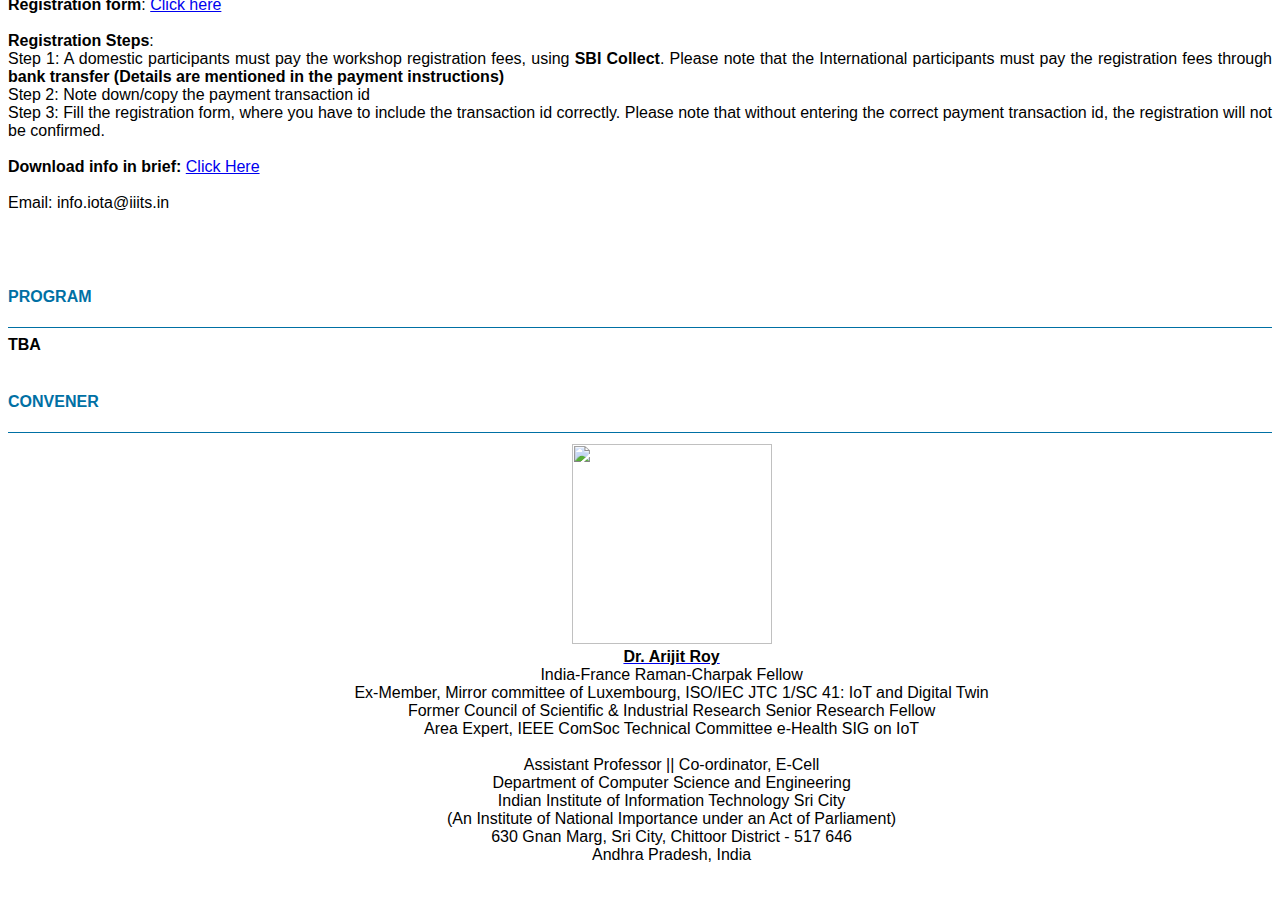
==== commit ecc23816: "Update index.html" ====
--- a/IoTA/index.html
+++ b/IoTA/index.html
@@ -1,6 +1,6 @@
 <html><head><meta http-equiv="Content-Type" content="text/html; charset=UTF-8"></head><body data-new-gr-c-s-check-loaded="14.998.0" data-gr-ext-installed="">
 
-<title>IoTTA 2021</title>
+<title>IoTA 2021</title>
 
 <meta http-equiv="Content-Style-Type" content="text/css">
 <link href="./style.css" rel="stylesheet" type="text/css">
@@ -339,7 +339,7 @@
 	 <td width="25%" align="center" ><img height="200px"  src="SD.png"></td>
 	  </tr>
 <tr width="105%" valign="top">	
-        <td width="25%" align="center"><br><b><a href="https://www.prajnaupadhyay.com/" target="_blank"><font color="black">Dr. Prajna Upadhyay</font></a></b><br>Research Engineer at CEDER Team,<br>Inria Saclay, France<br></td>
+        <td width="25%" align="center"><br><b><a href="https://www.prajnaupadhyay.com/" target="_blank"><font color="black">Dr. Prajna Upadhyay</font></a></b><br>Research Engineer at CEDAR Team,<br>Inria Saclay, France<br></td>
 	<td width="25%" align="center"><br><b><a href="https://www.linkedin.com/in/saharnaz-dilmaghani/?locale=fr_FR" target="_blank"><font color="black">Dr. Saharnaz Dilmaghani</font></a></b><br>AI & Data Analytics Consultant,<br>PwC, Luxembourg<br></td>
 	  </tr>
 </tbody></table>
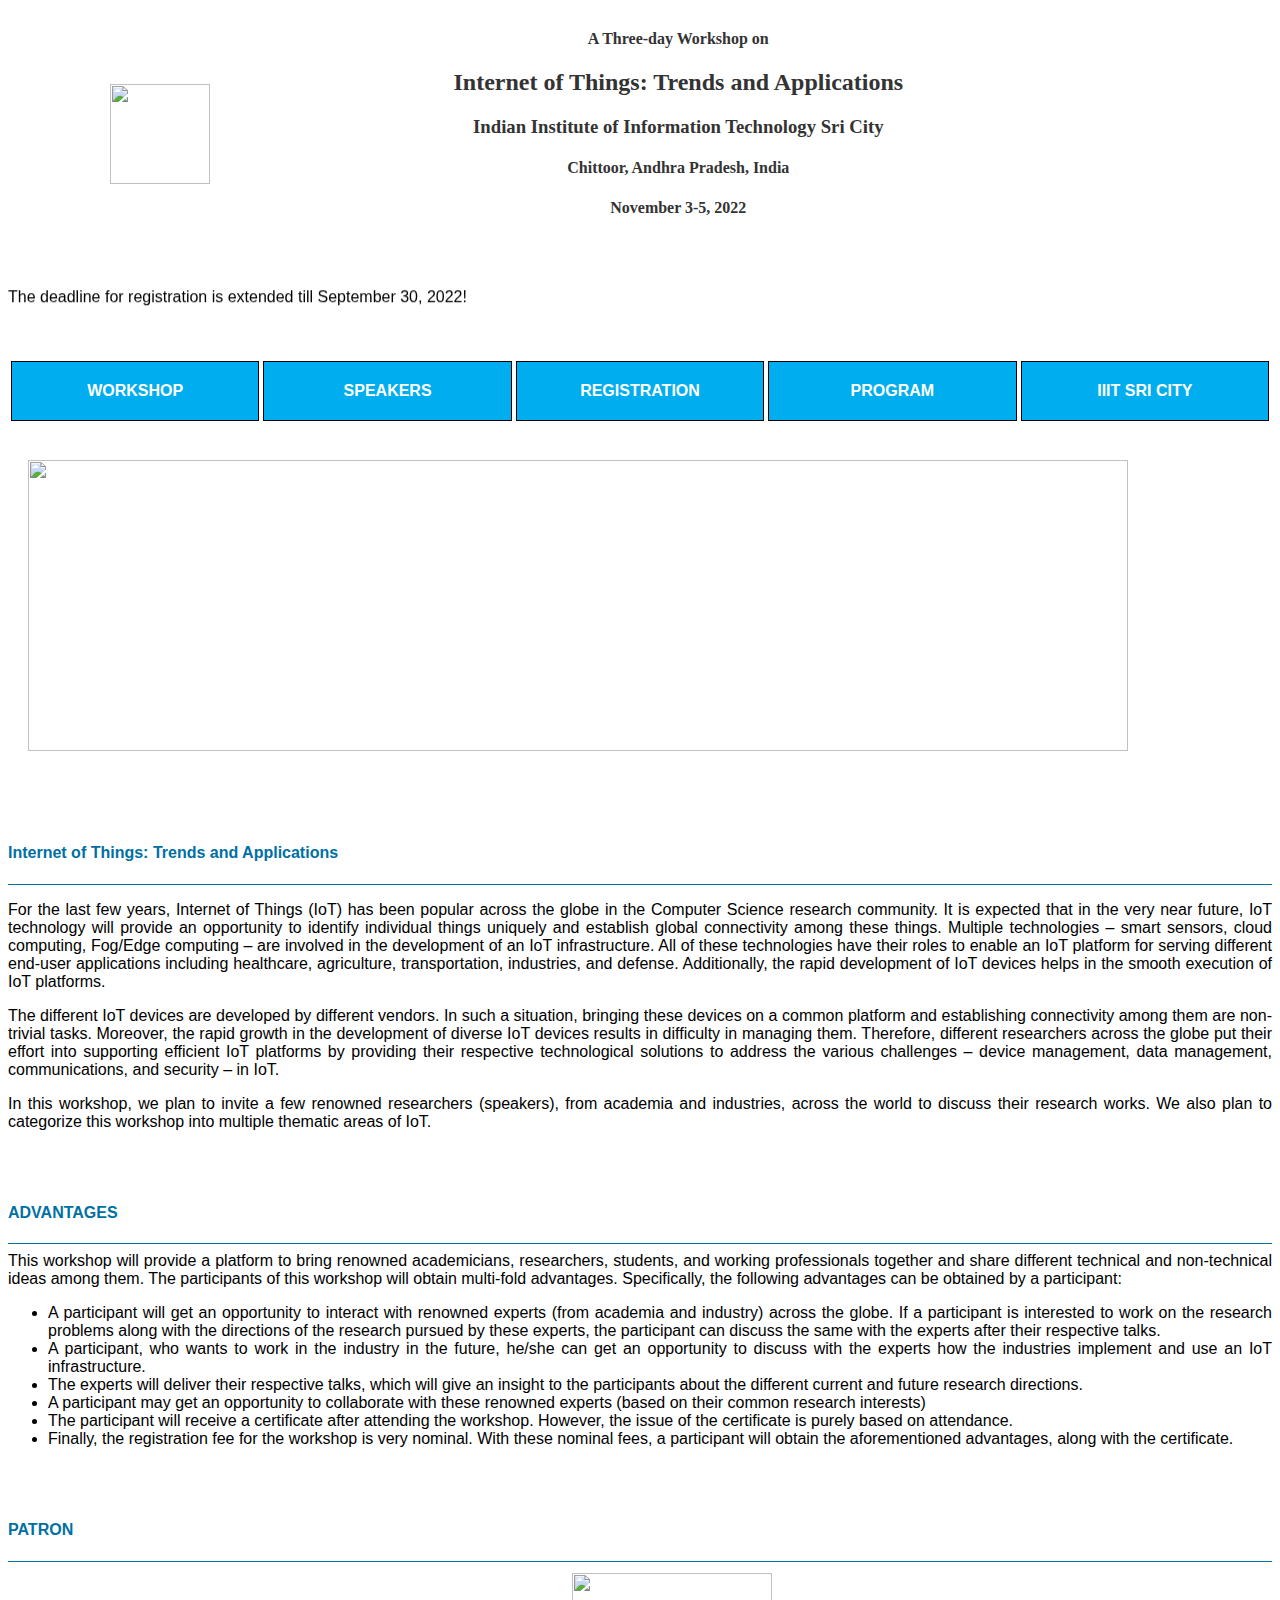
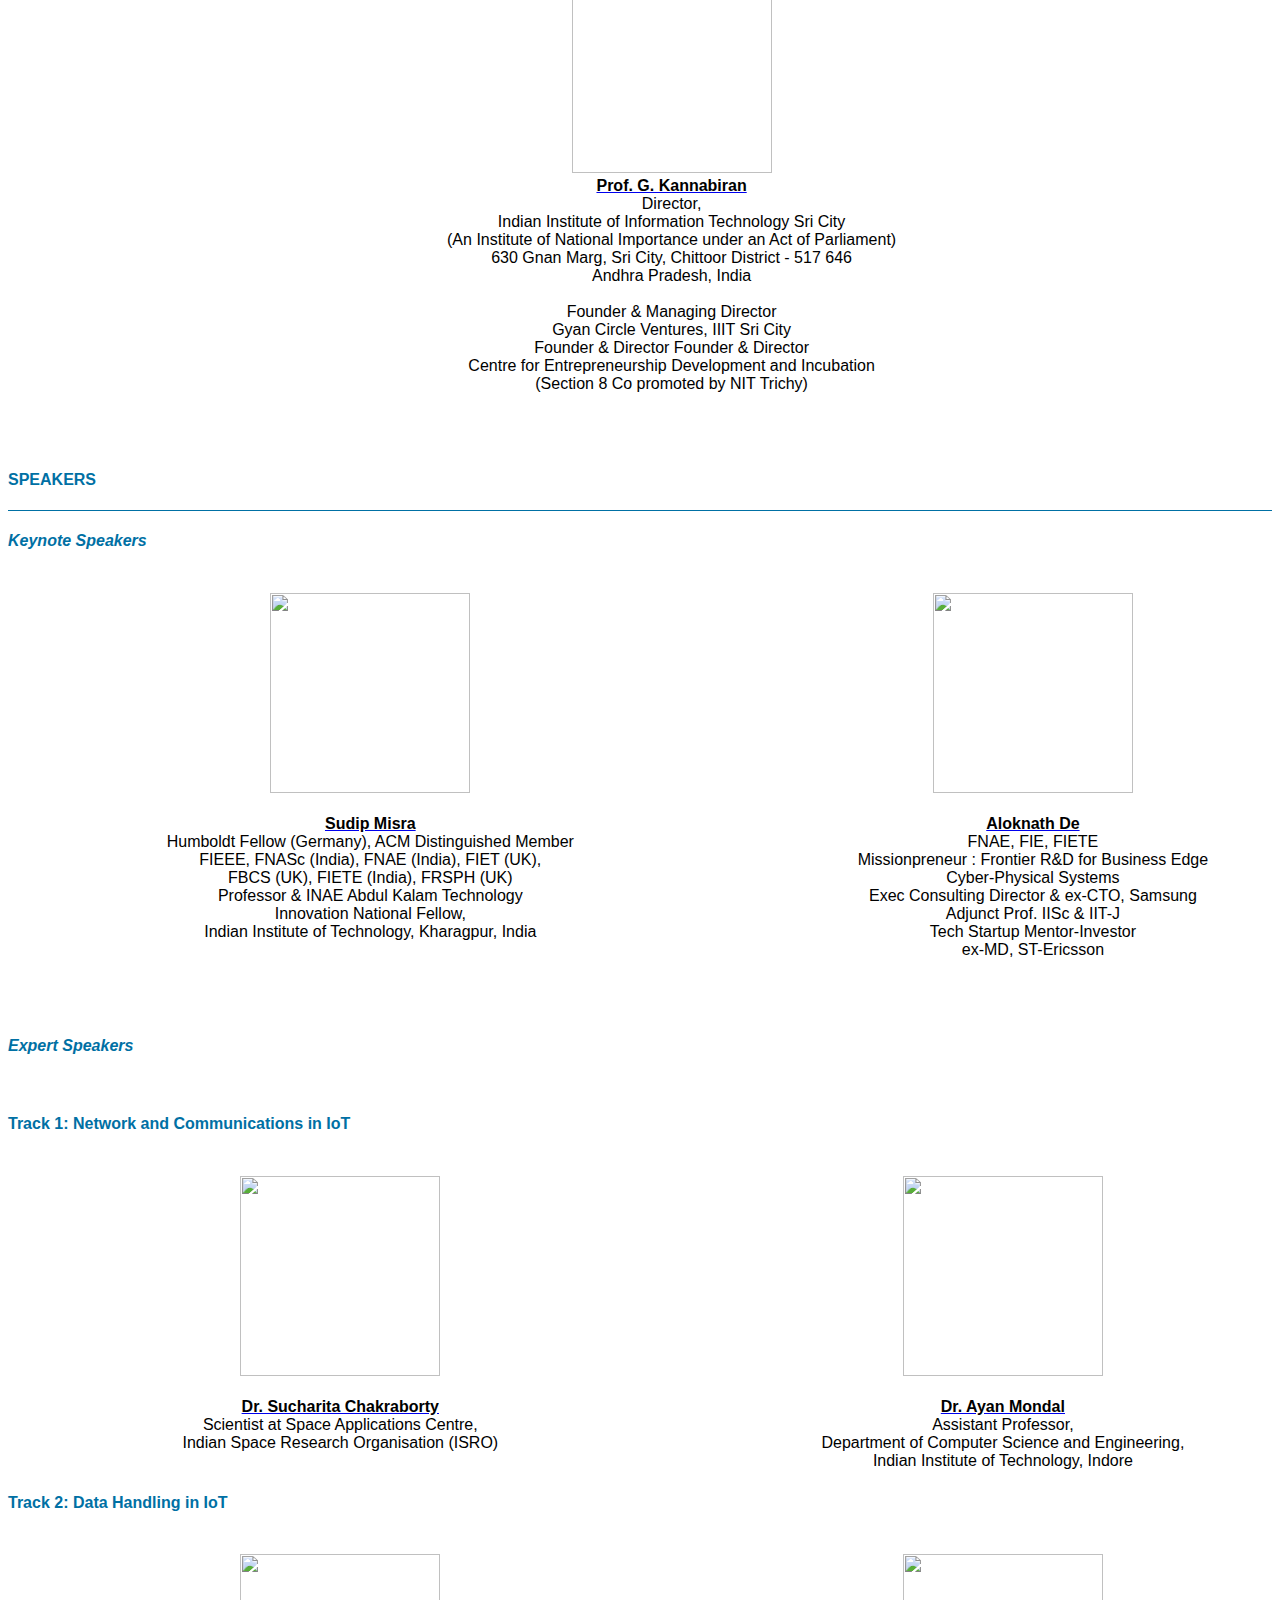
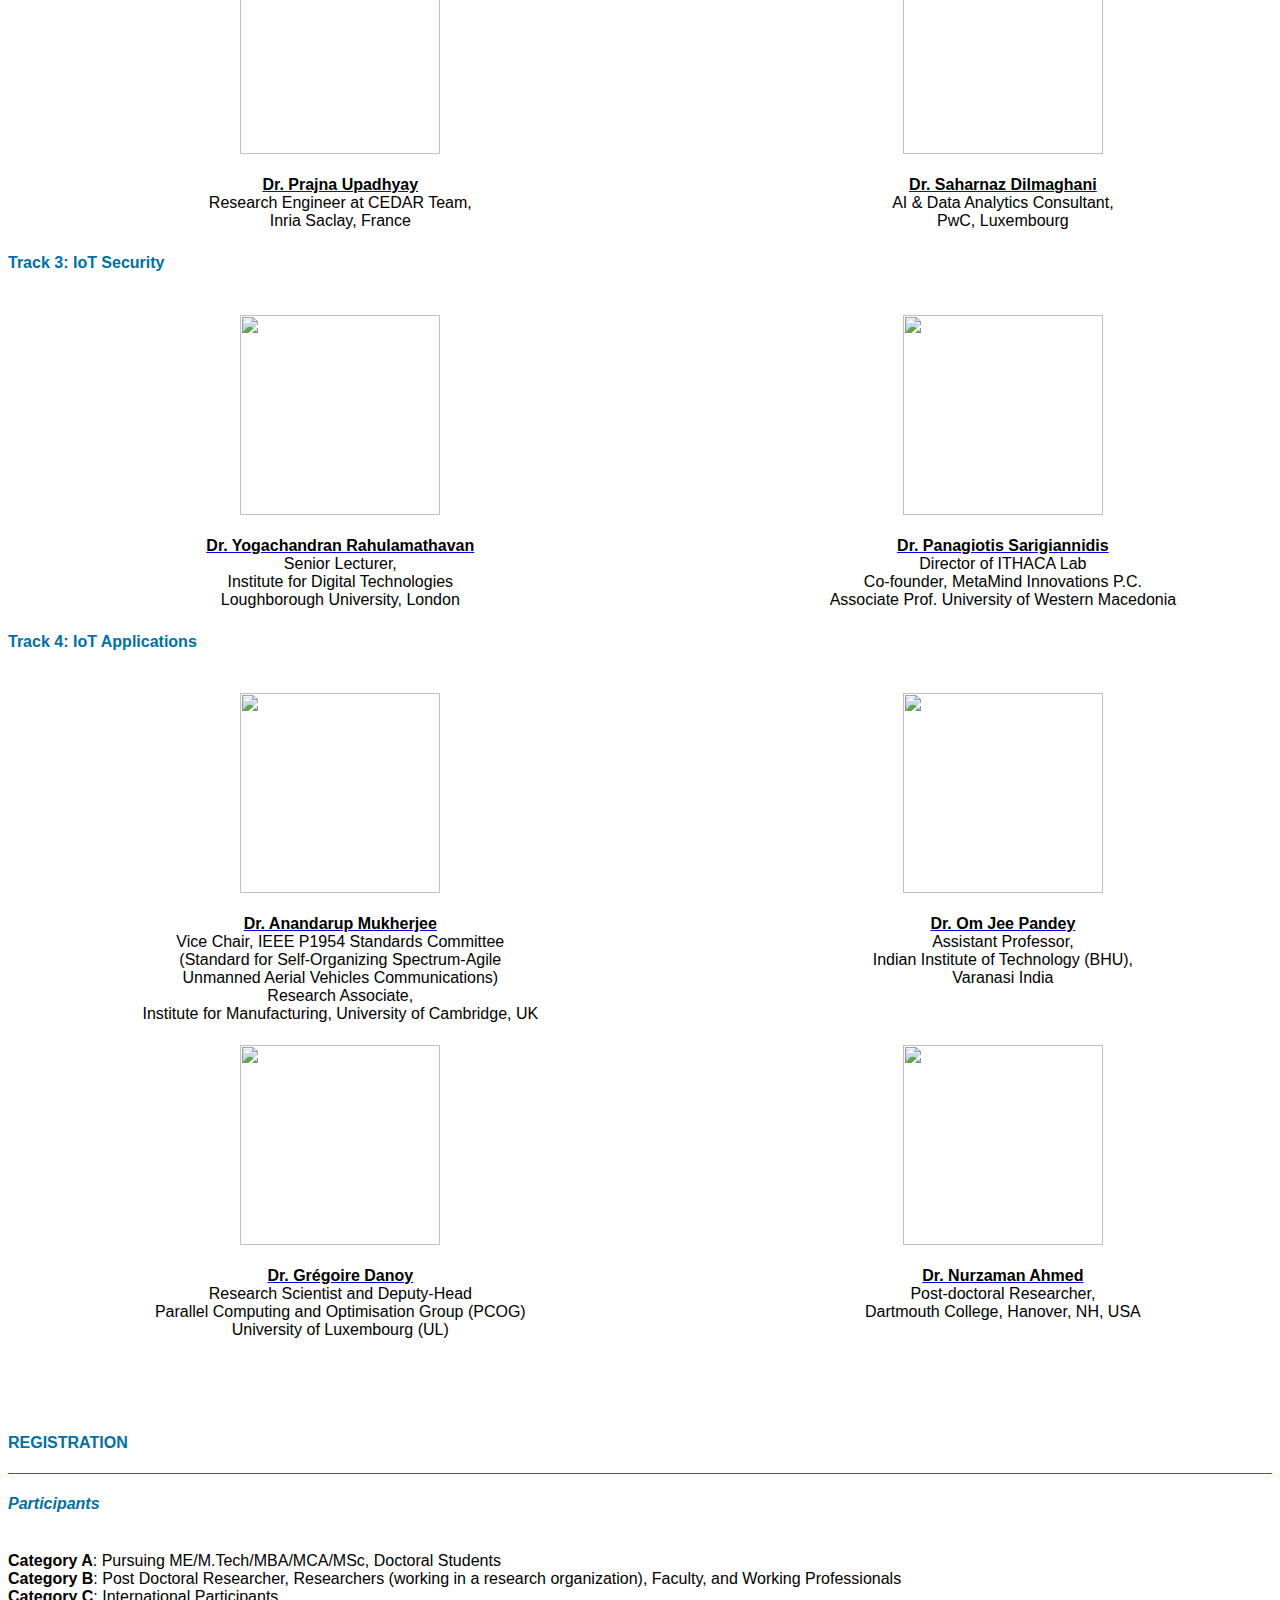
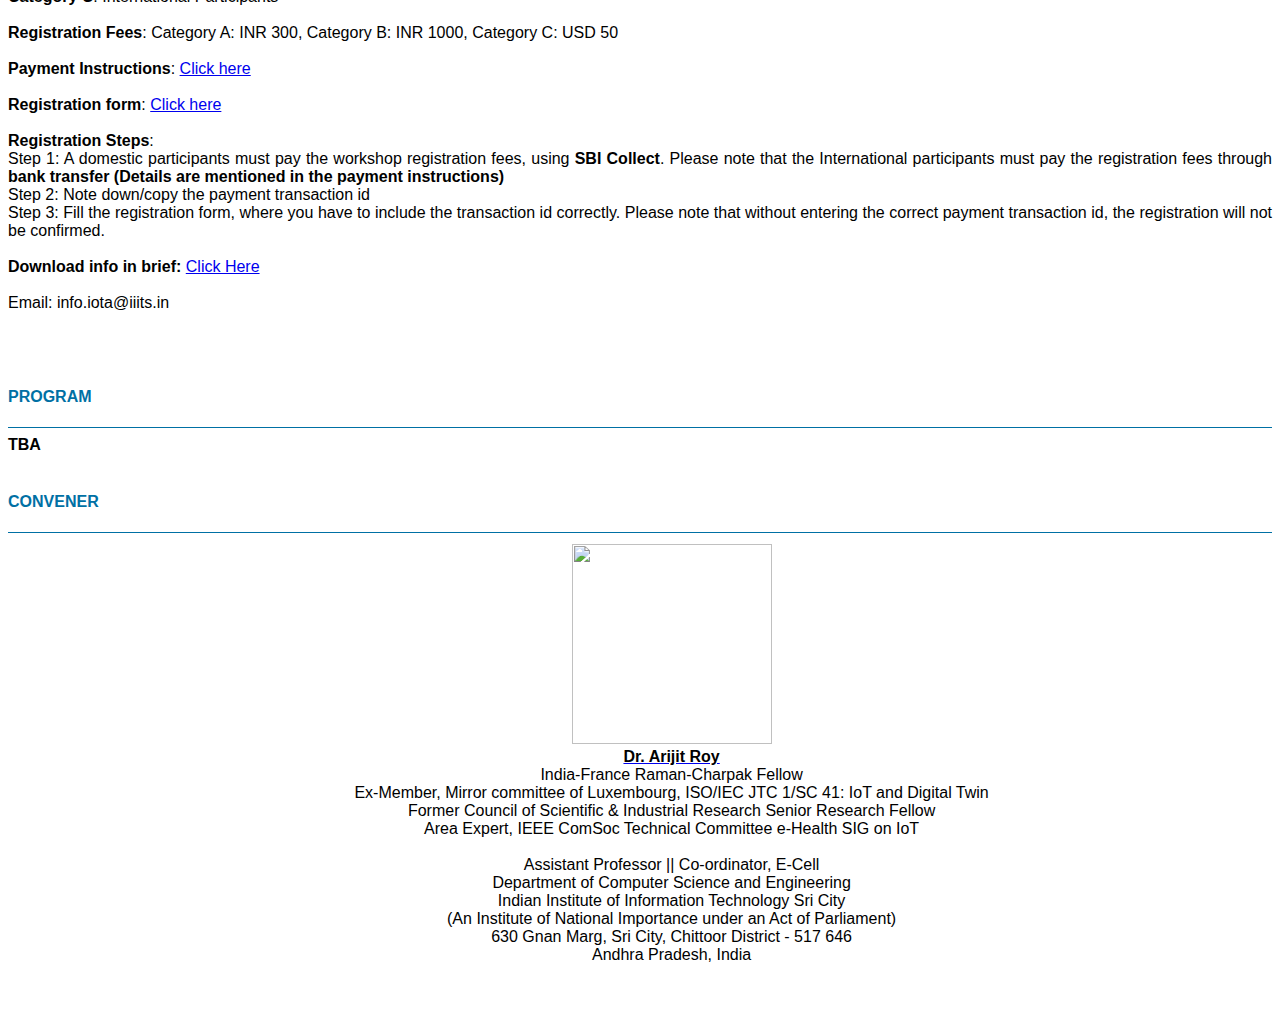
==== commit 798128b9: "Update index.html" ====
--- a/IoTA/index.html
+++ b/IoTA/index.html
@@ -61,6 +61,9 @@
 	<h4 align="center" style="font-family:Cambria; color:#333333"><b>Chittoor, Andhra Pradesh, India</b></h4>
 	<h4 align="center" style="font-family:Cambria; color:#333333"><b>November 3-5, 2022</b></h4></td></tr>
 	</table>
+	<marquee width="60%" direction="up" height="100px">
+The deadline for registration is extended till September 30, 2022!
+</marquee>
 </div>	
 
   <meta name="viewport" content="width=device-width">
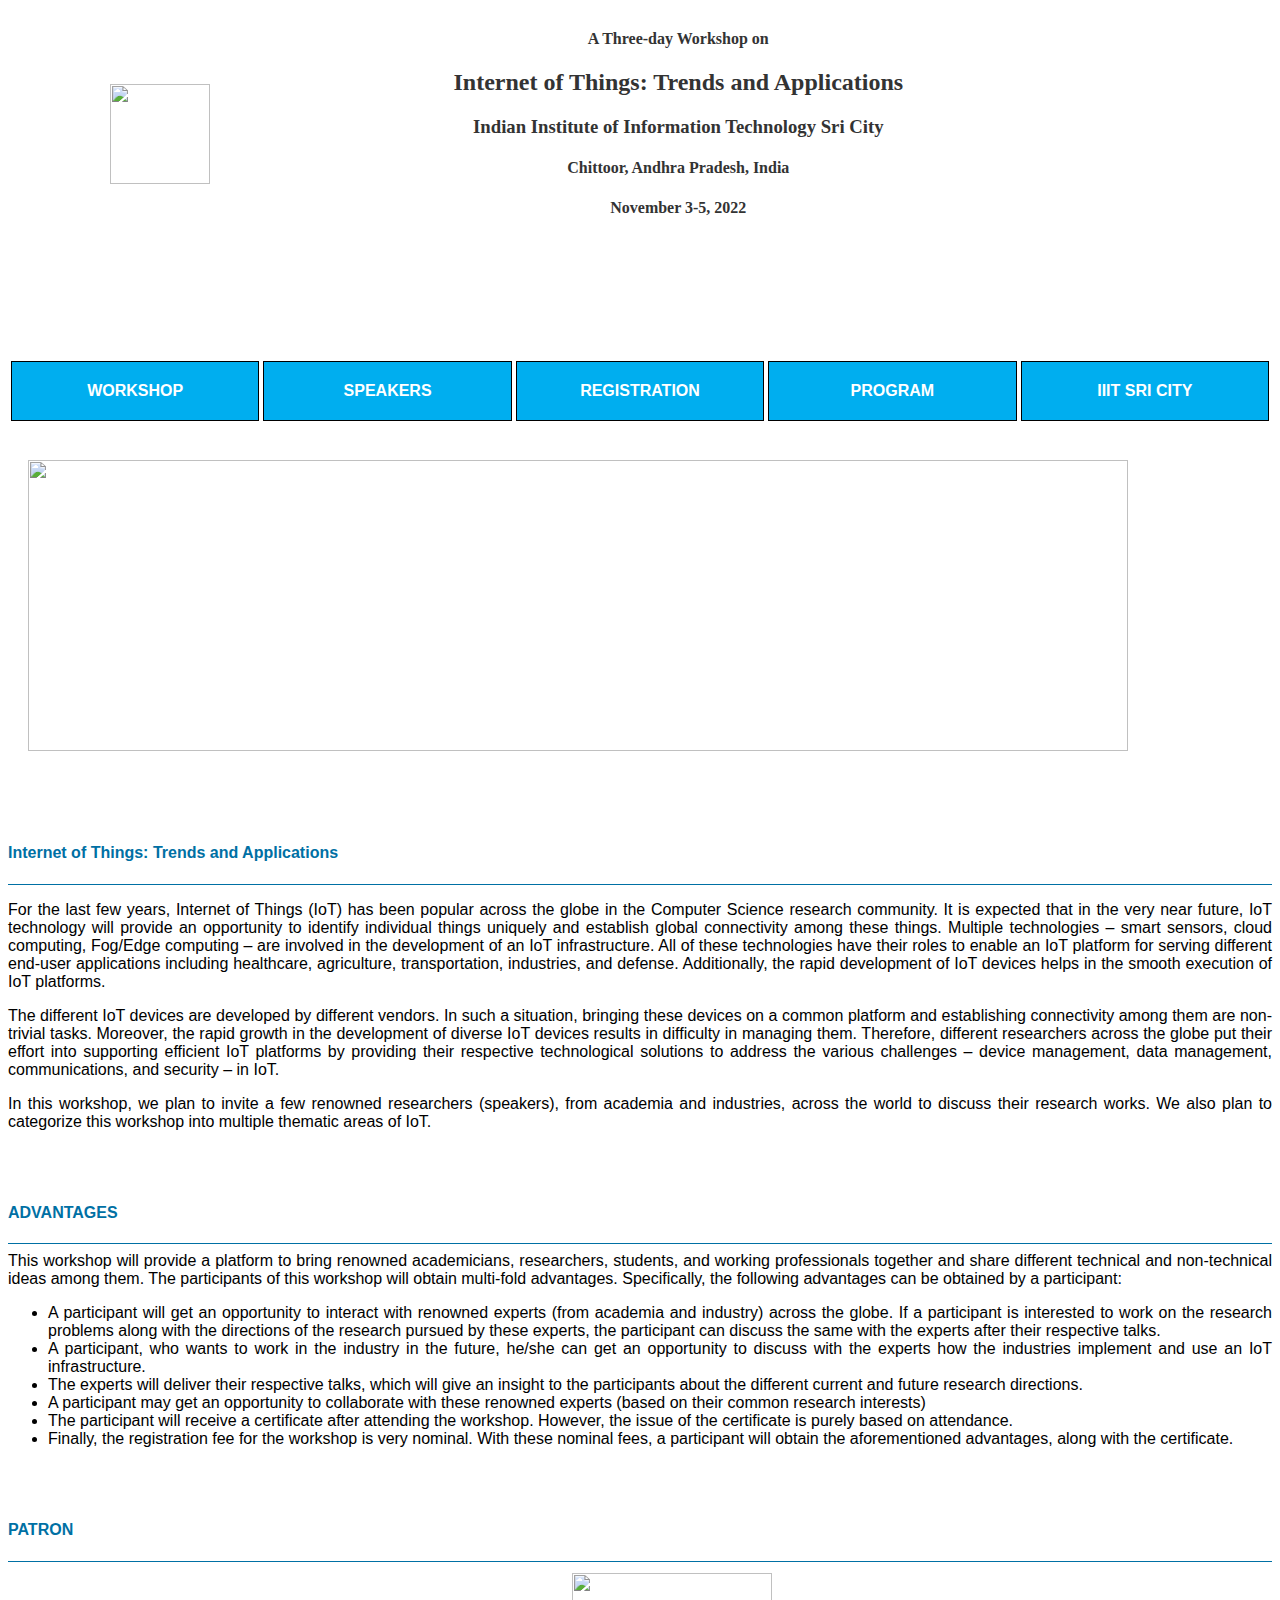
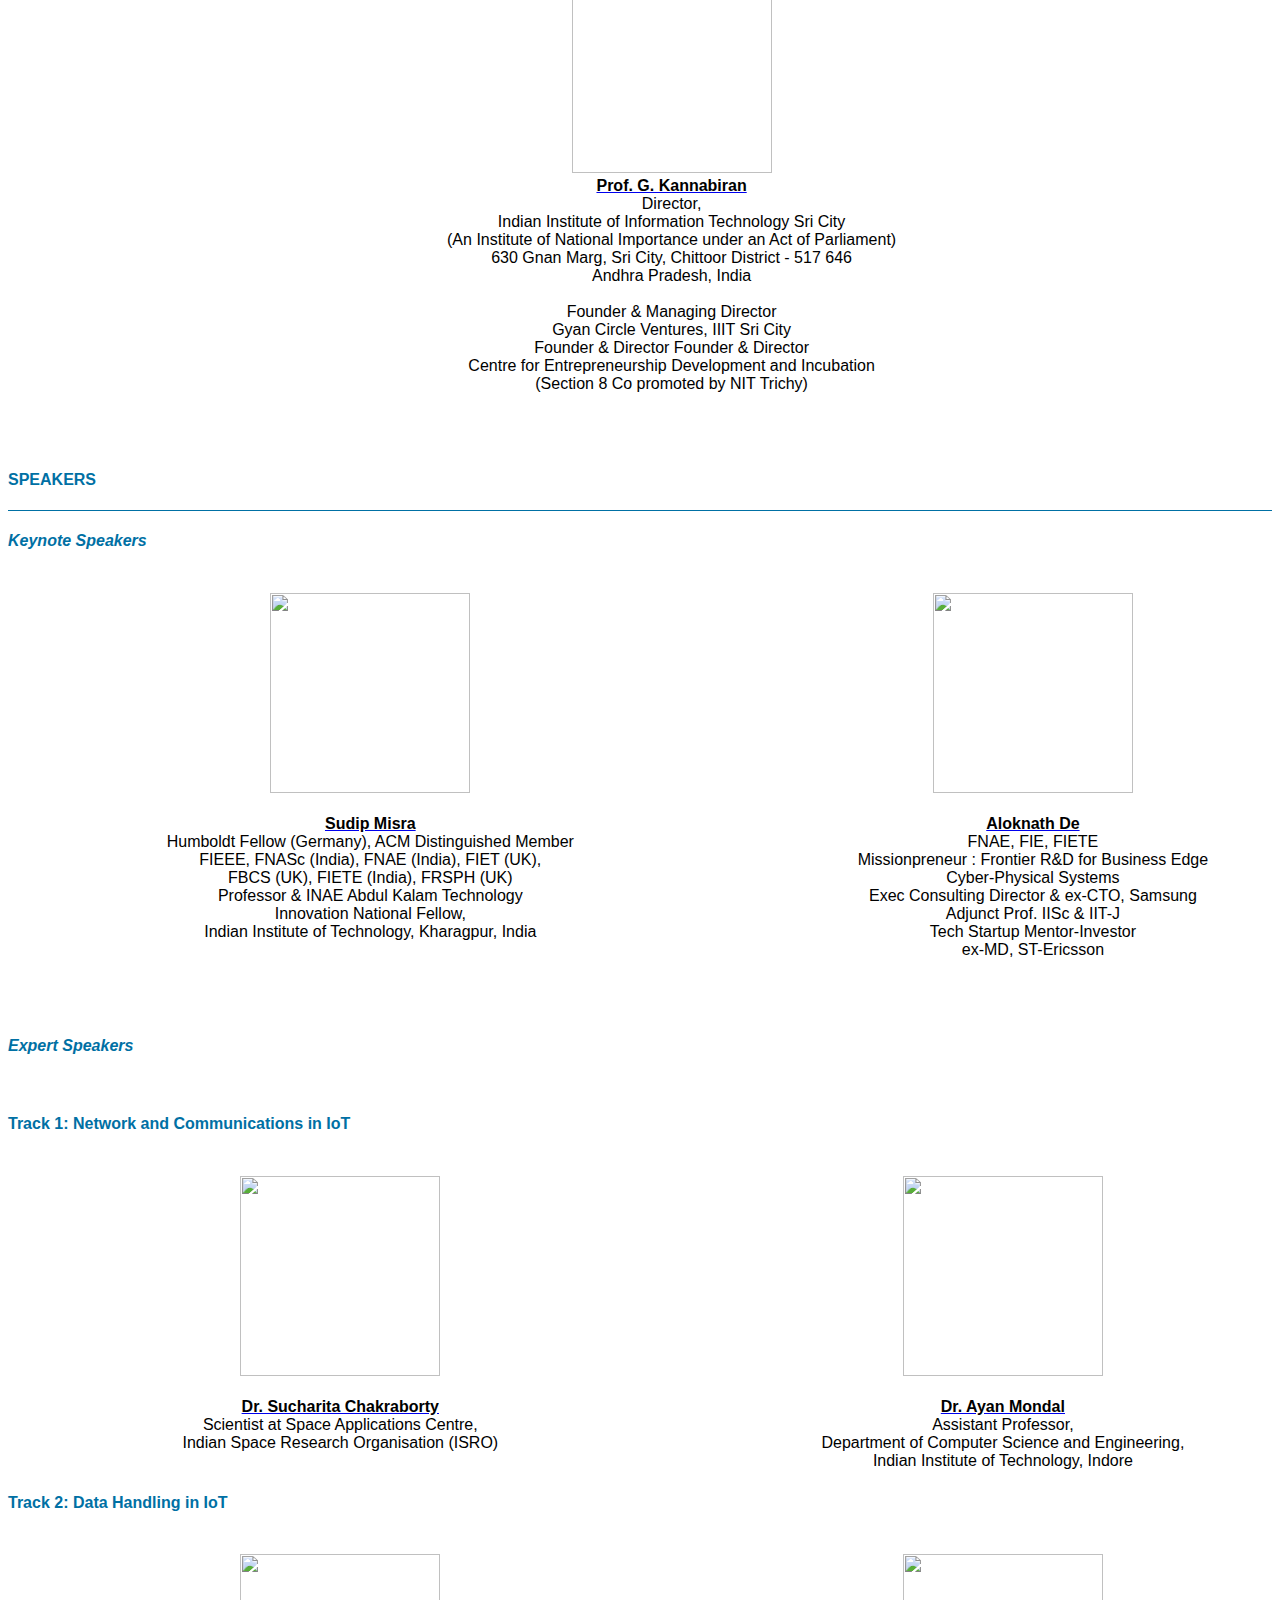
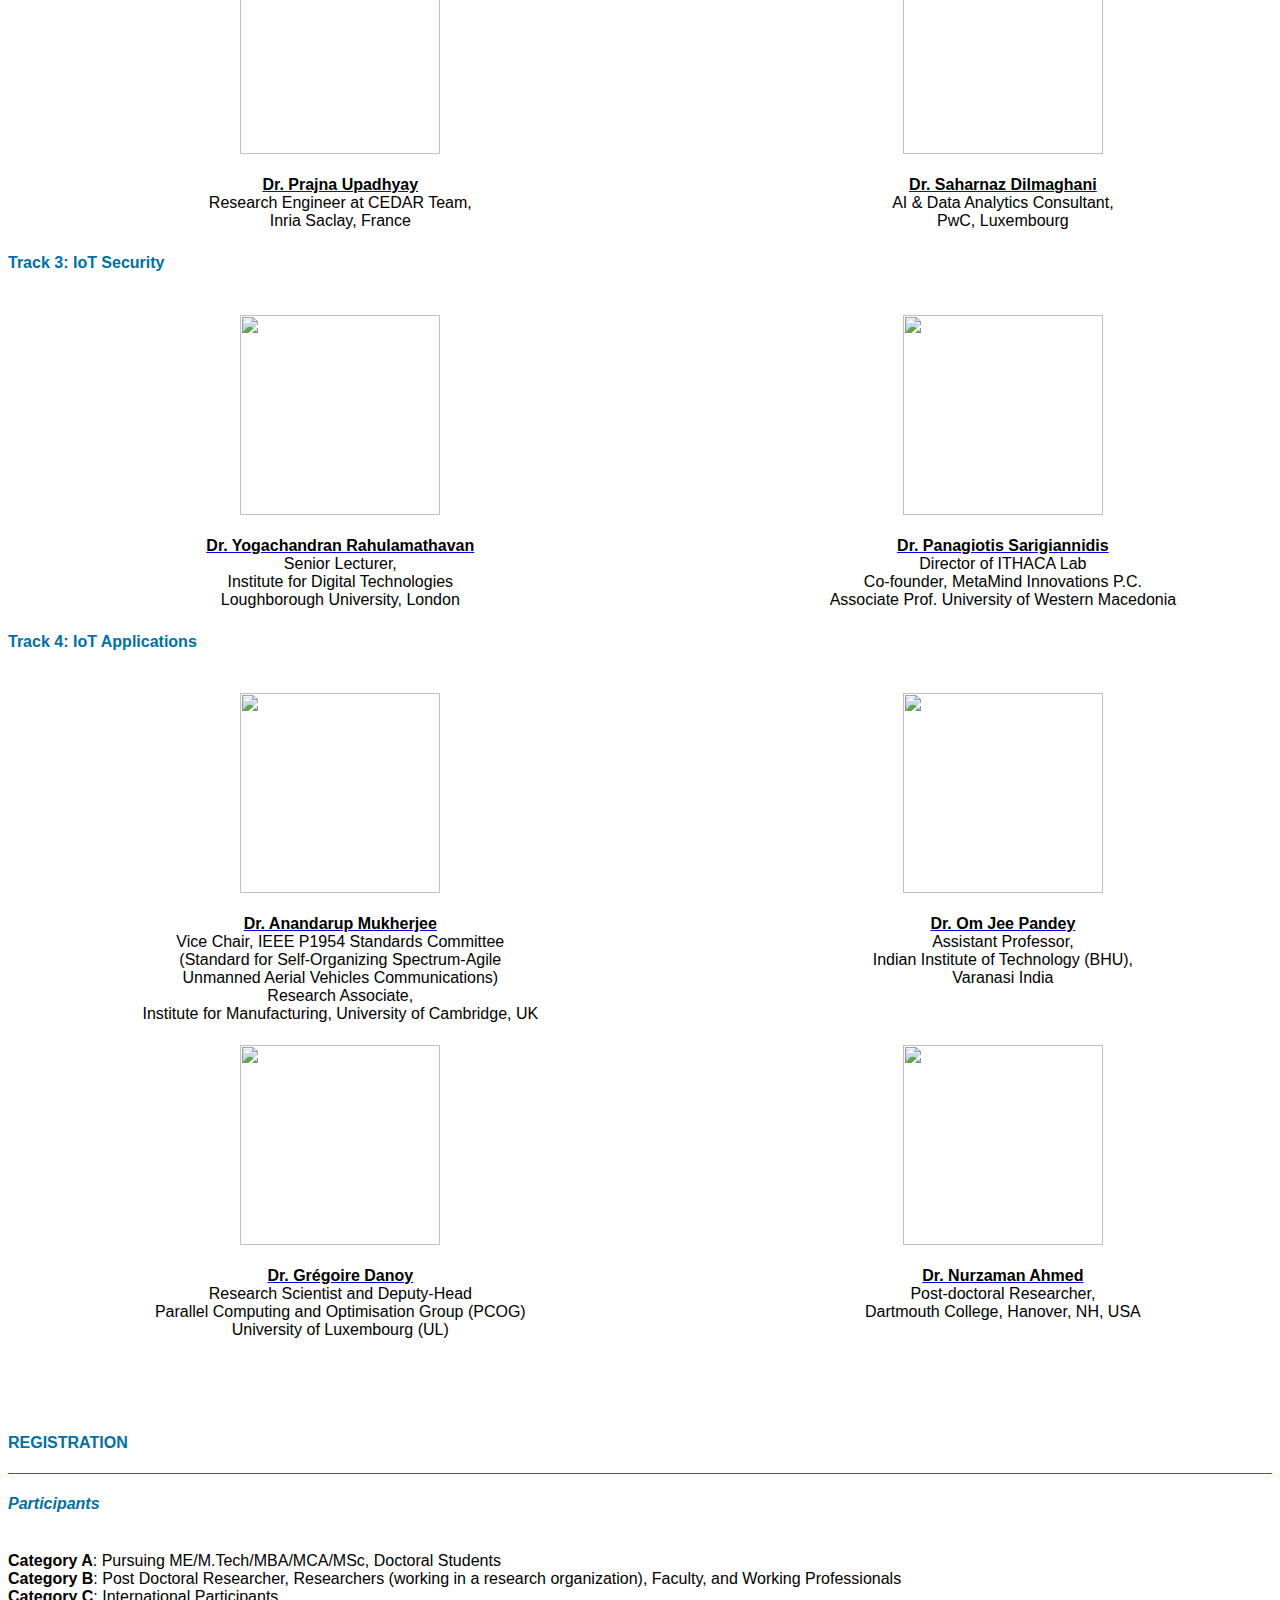
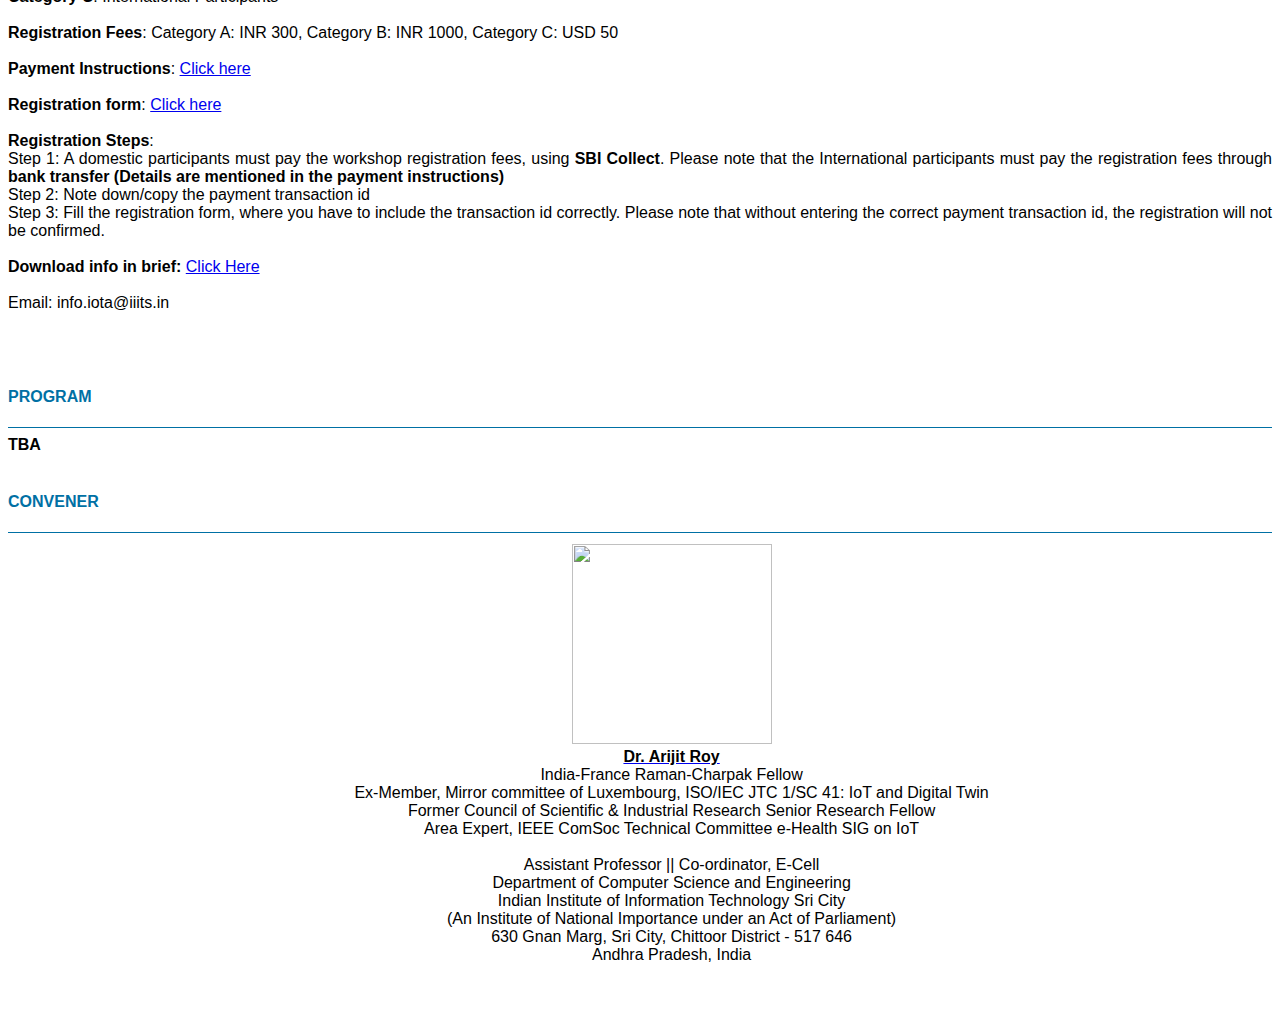
==== commit 6aa4745c: "Update index.html" ====
--- a/IoTA/index.html
+++ b/IoTA/index.html
@@ -61,9 +61,9 @@
 	<h4 align="center" style="font-family:Cambria; color:#333333"><b>Chittoor, Andhra Pradesh, India</b></h4>
 	<h4 align="center" style="font-family:Cambria; color:#333333"><b>November 3-5, 2022</b></h4></td></tr>
 	</table>
-	<marquee width="60%" direction="up" height="100px">
-The deadline for registration is extended till September 30, 2022!
-</marquee>
+	<marquee width="80%" direction="left" height="100px" scrollamount="3">
+<h4 align="center" style="font-family:Cambria; color:red"><b>The registration deadline is extended till September 30, 2022!</b></h4>
+		</marquee>
 </div>	
 
   <meta name="viewport" content="width=device-width">
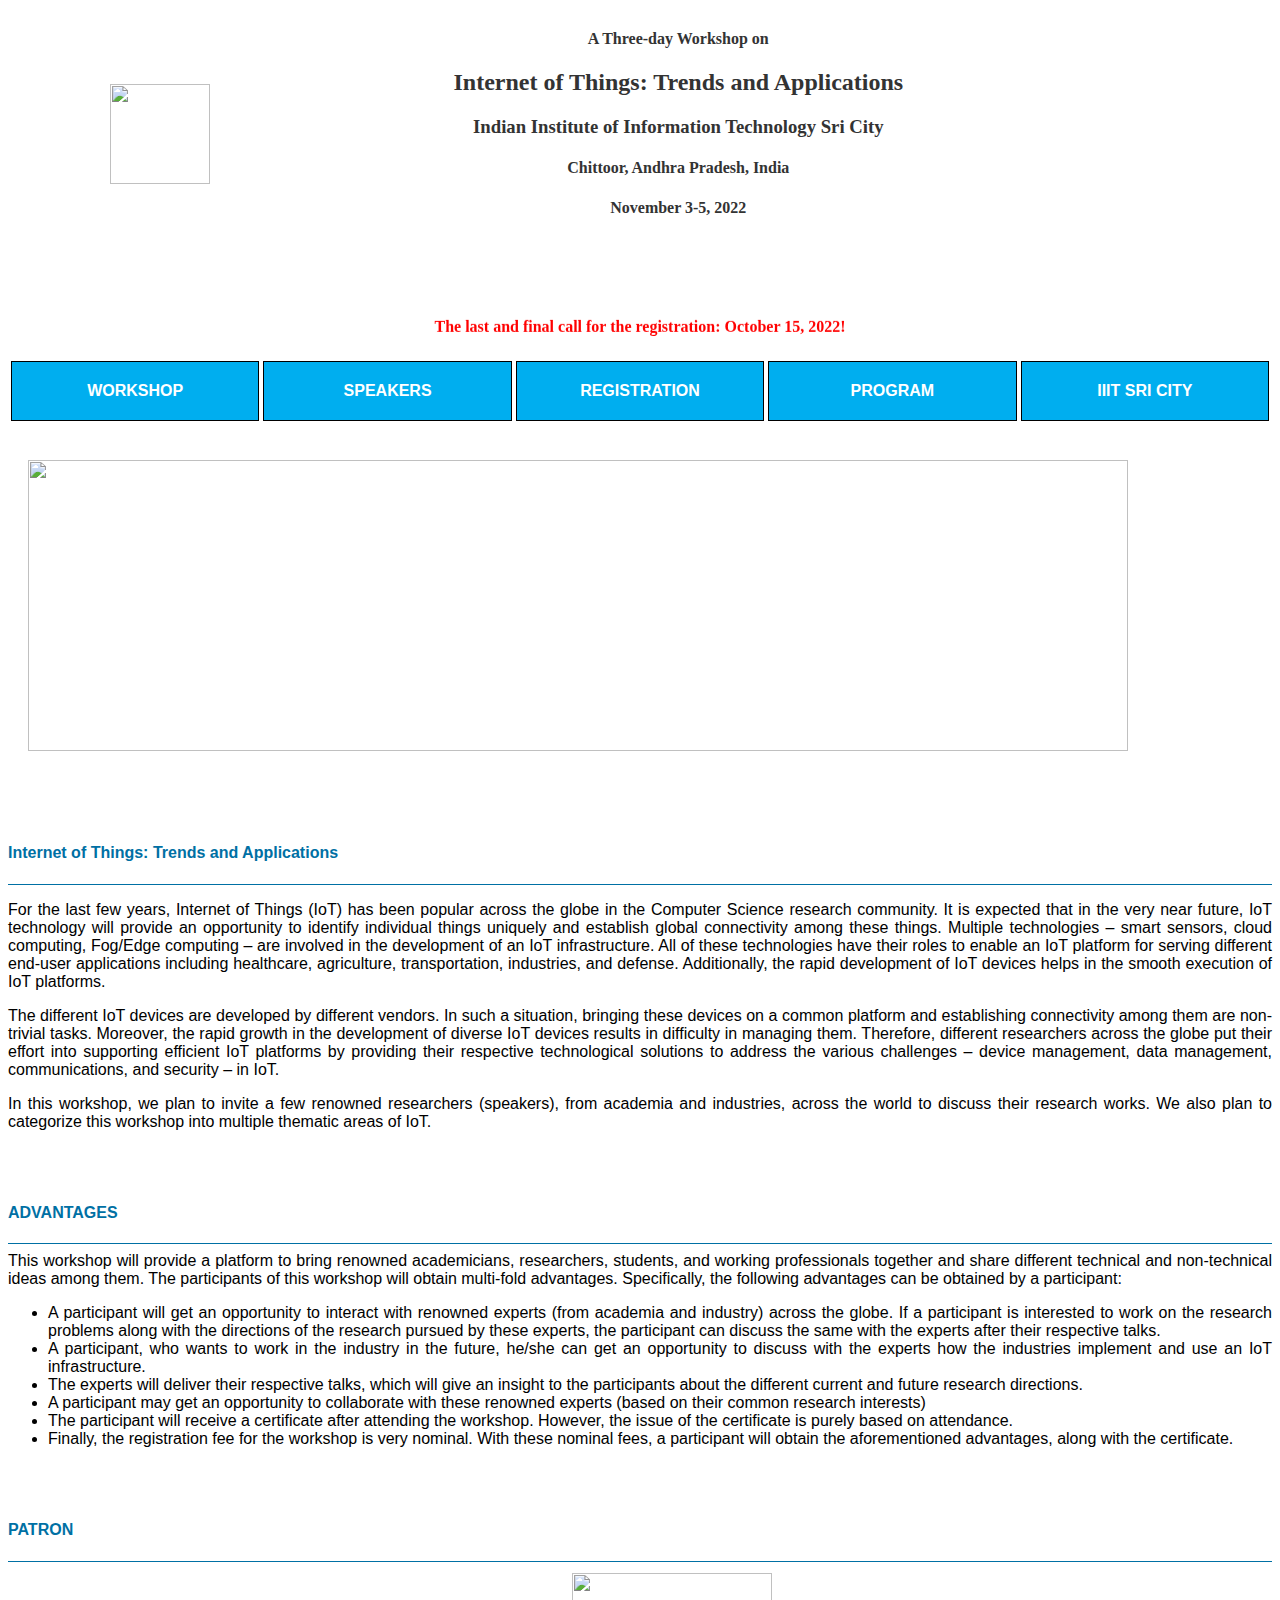
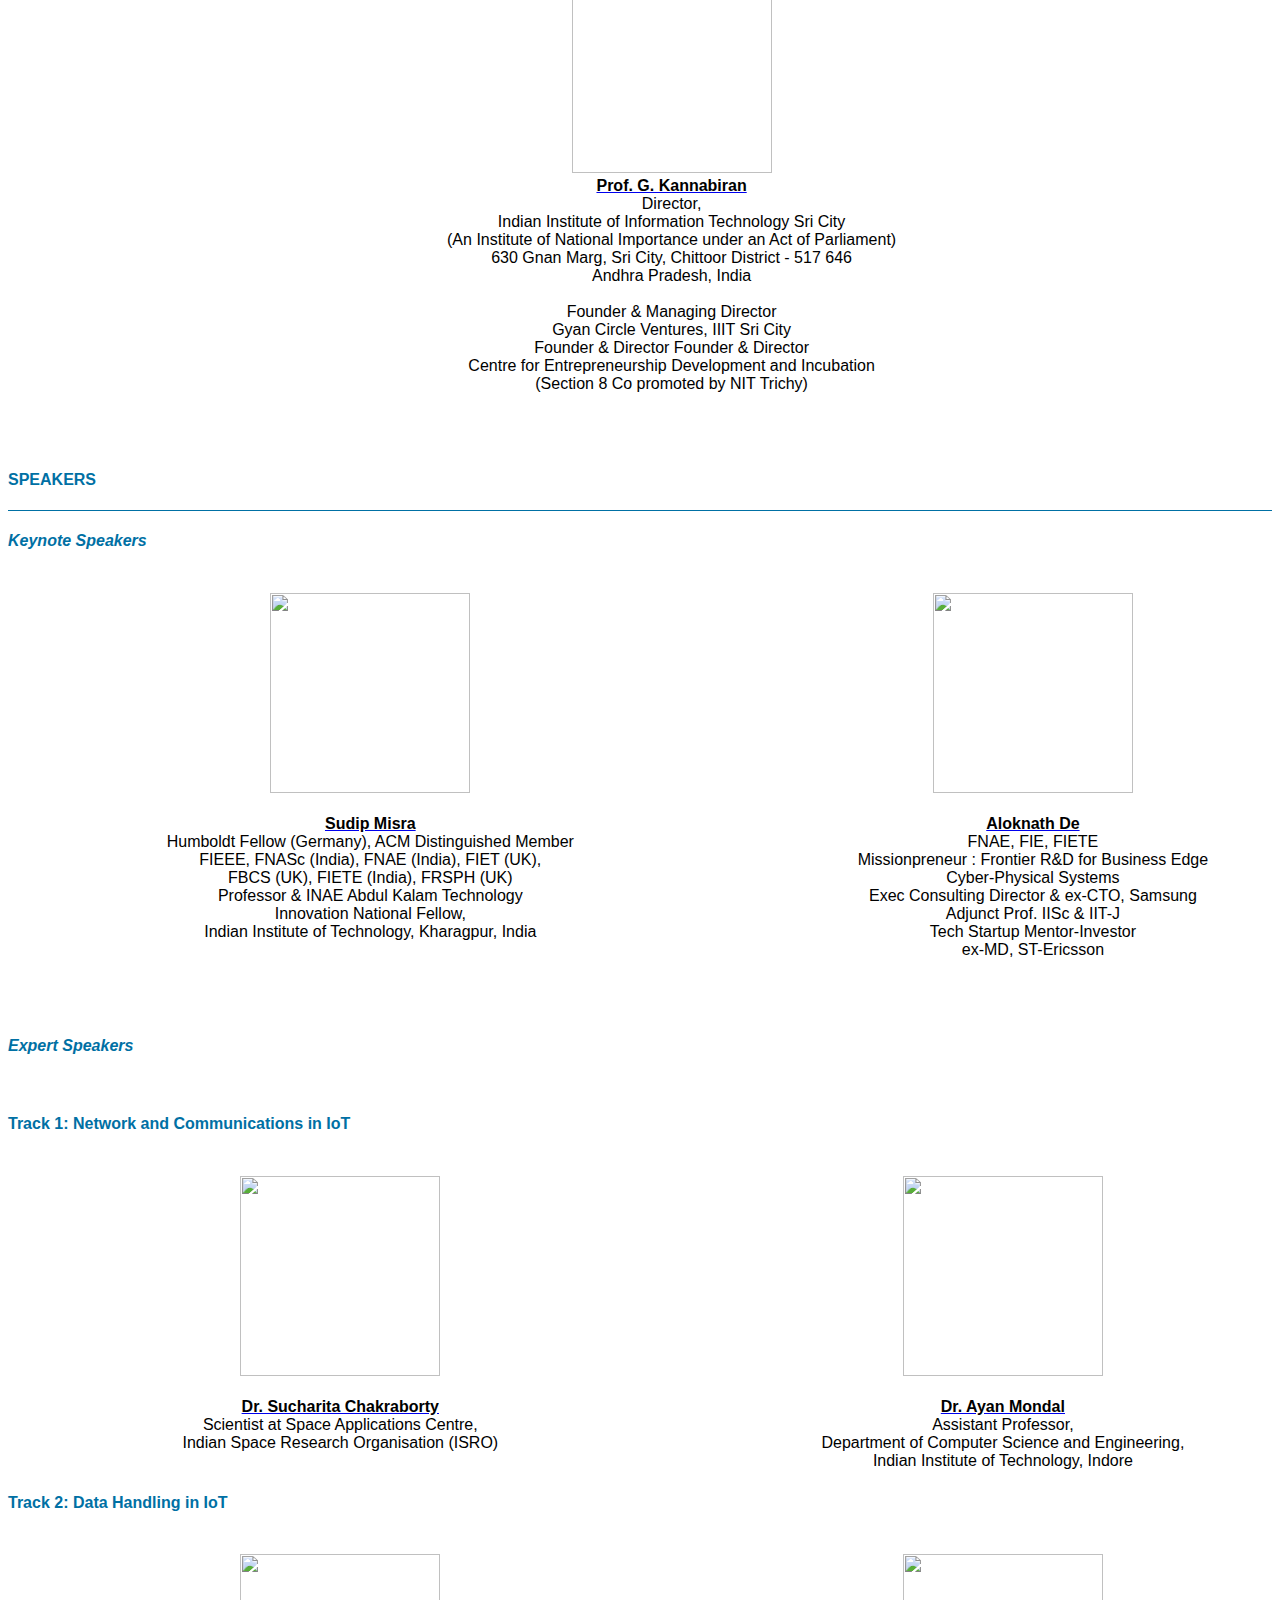
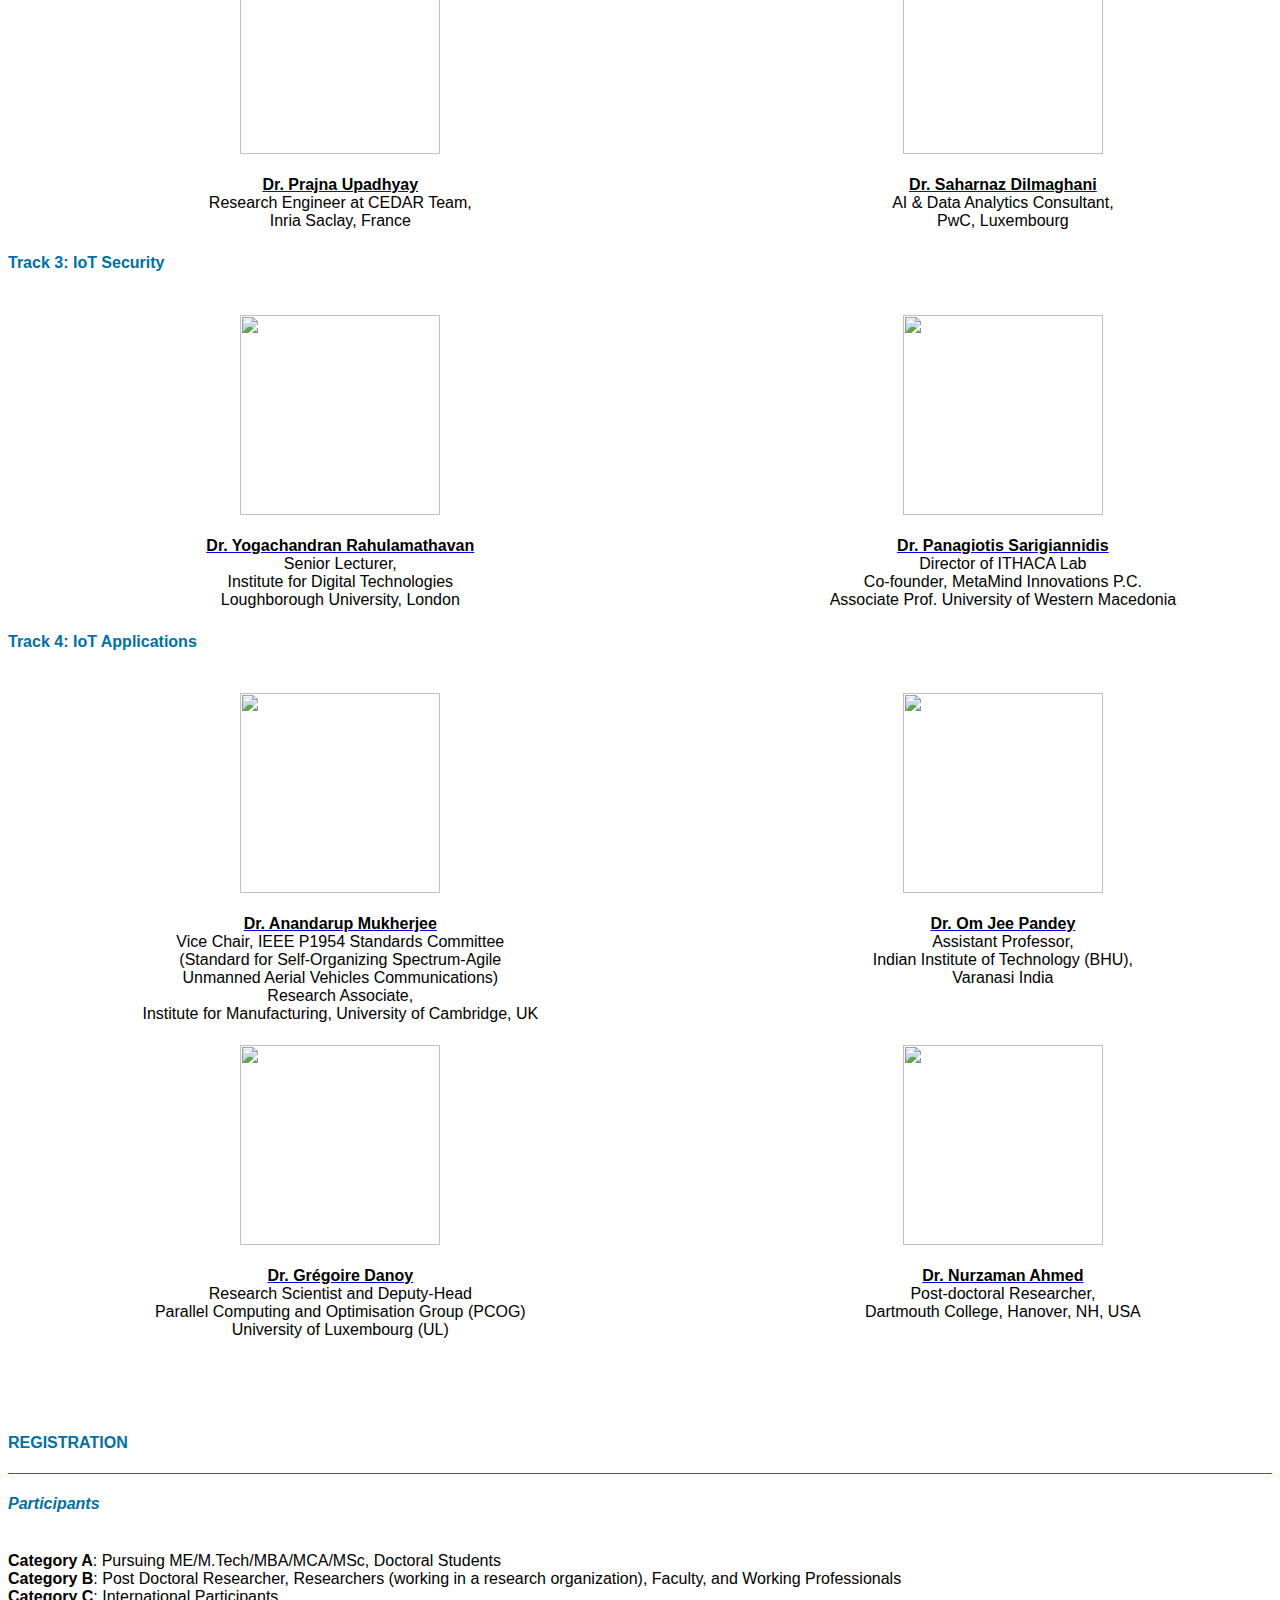
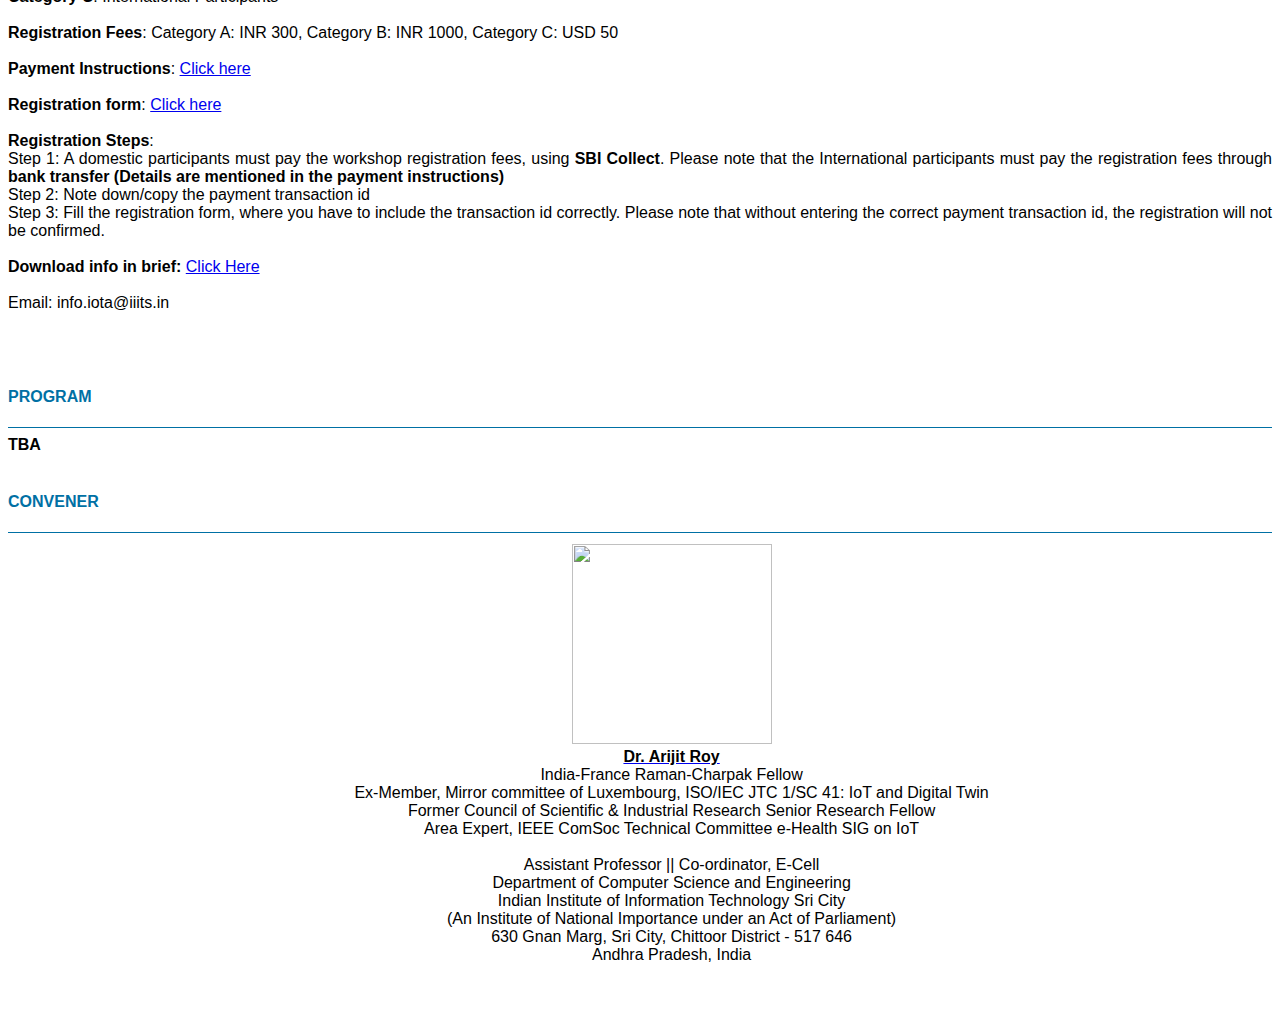
==== commit 199b270f: "Update index.html" ====
--- a/IoTA/index.html
+++ b/IoTA/index.html
@@ -61,8 +61,8 @@
 	<h4 align="center" style="font-family:Cambria; color:#333333"><b>Chittoor, Andhra Pradesh, India</b></h4>
 	<h4 align="center" style="font-family:Cambria; color:#333333"><b>November 3-5, 2022</b></h4></td></tr>
 	</table>
-	<marquee width="80%" direction="left" height="100px" scrollamount="3">
-<h4 align="center" style="font-family:Cambria; color:red"><b>The registration deadline is extended till September 30, 2022!</b></h4>
+		<marquee width="100%" direction="up" height="100px" scrollamount="5" scrolldelay "1">
+<h4 align="center" style="font-family:Cambria; color:red"><b>The last and final call for the registration: October 15, 2022!</b></h4>
 		</marquee>
 </div>	
 
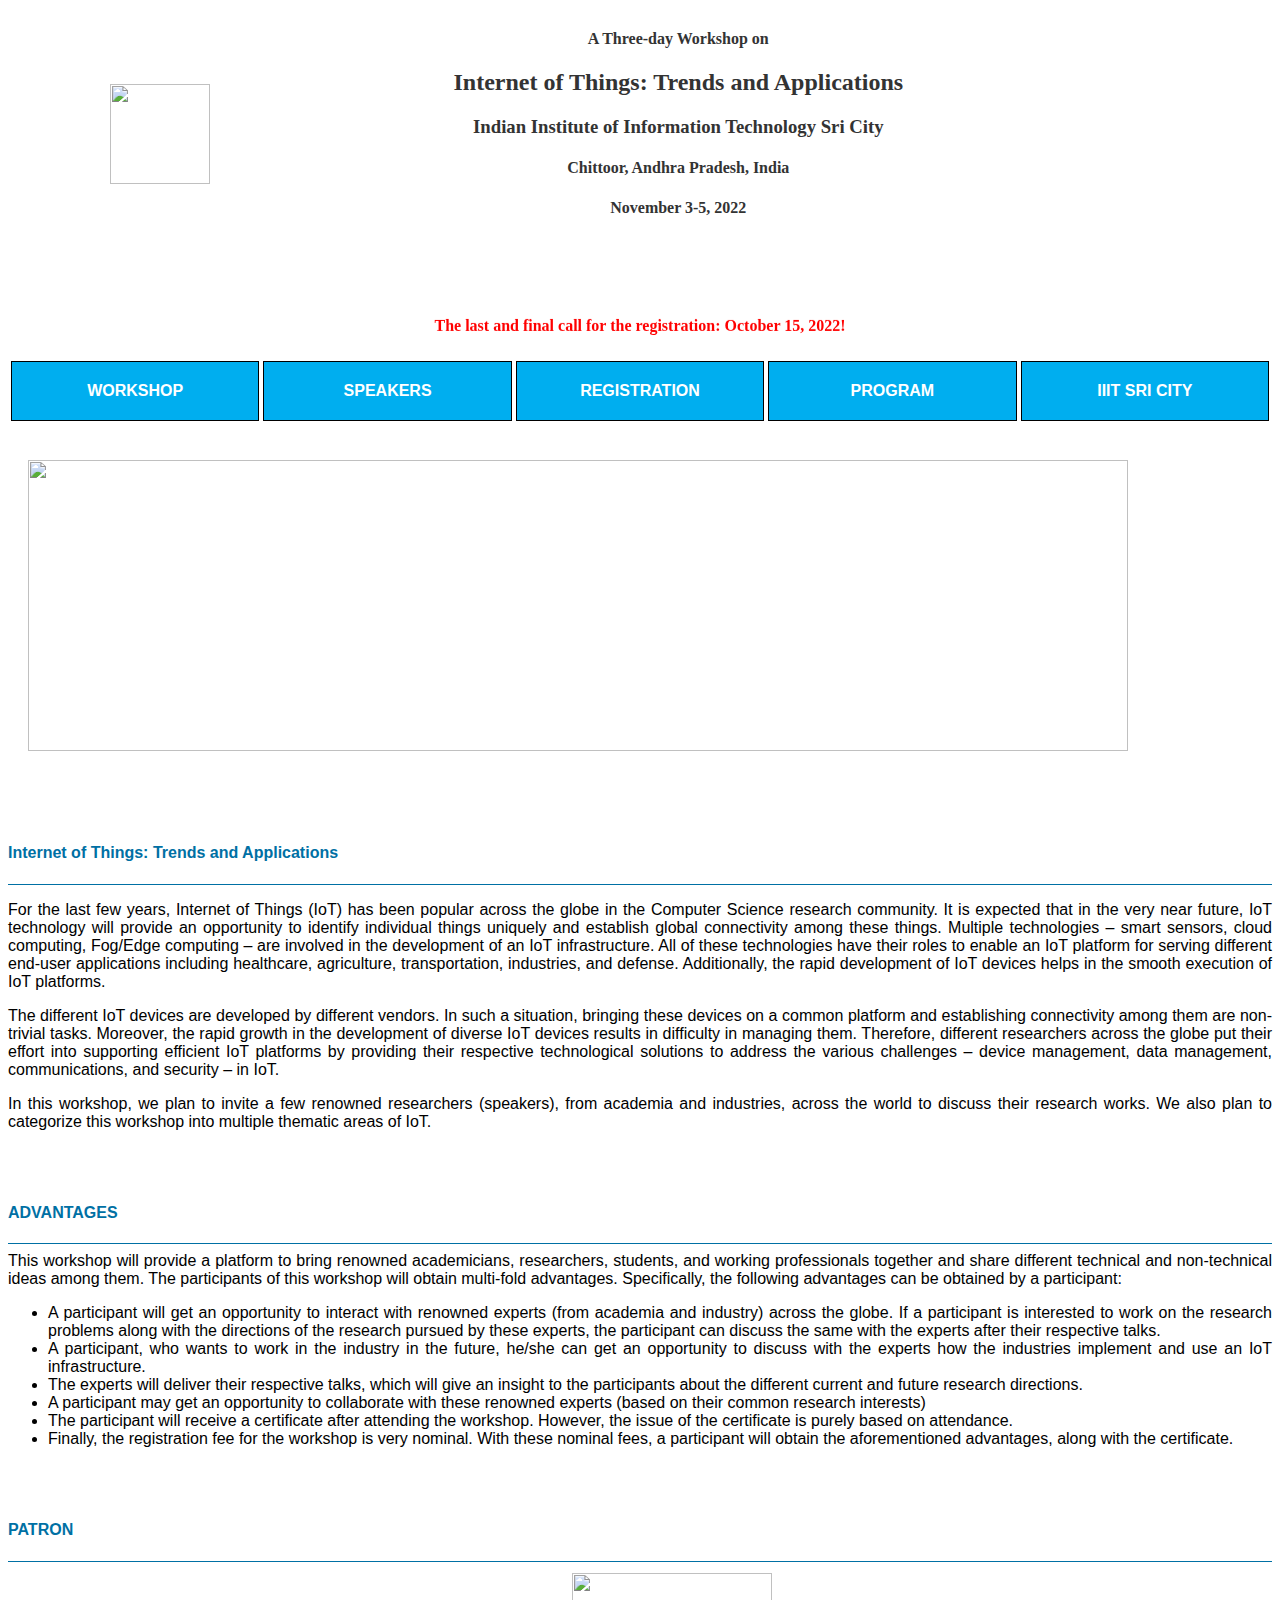
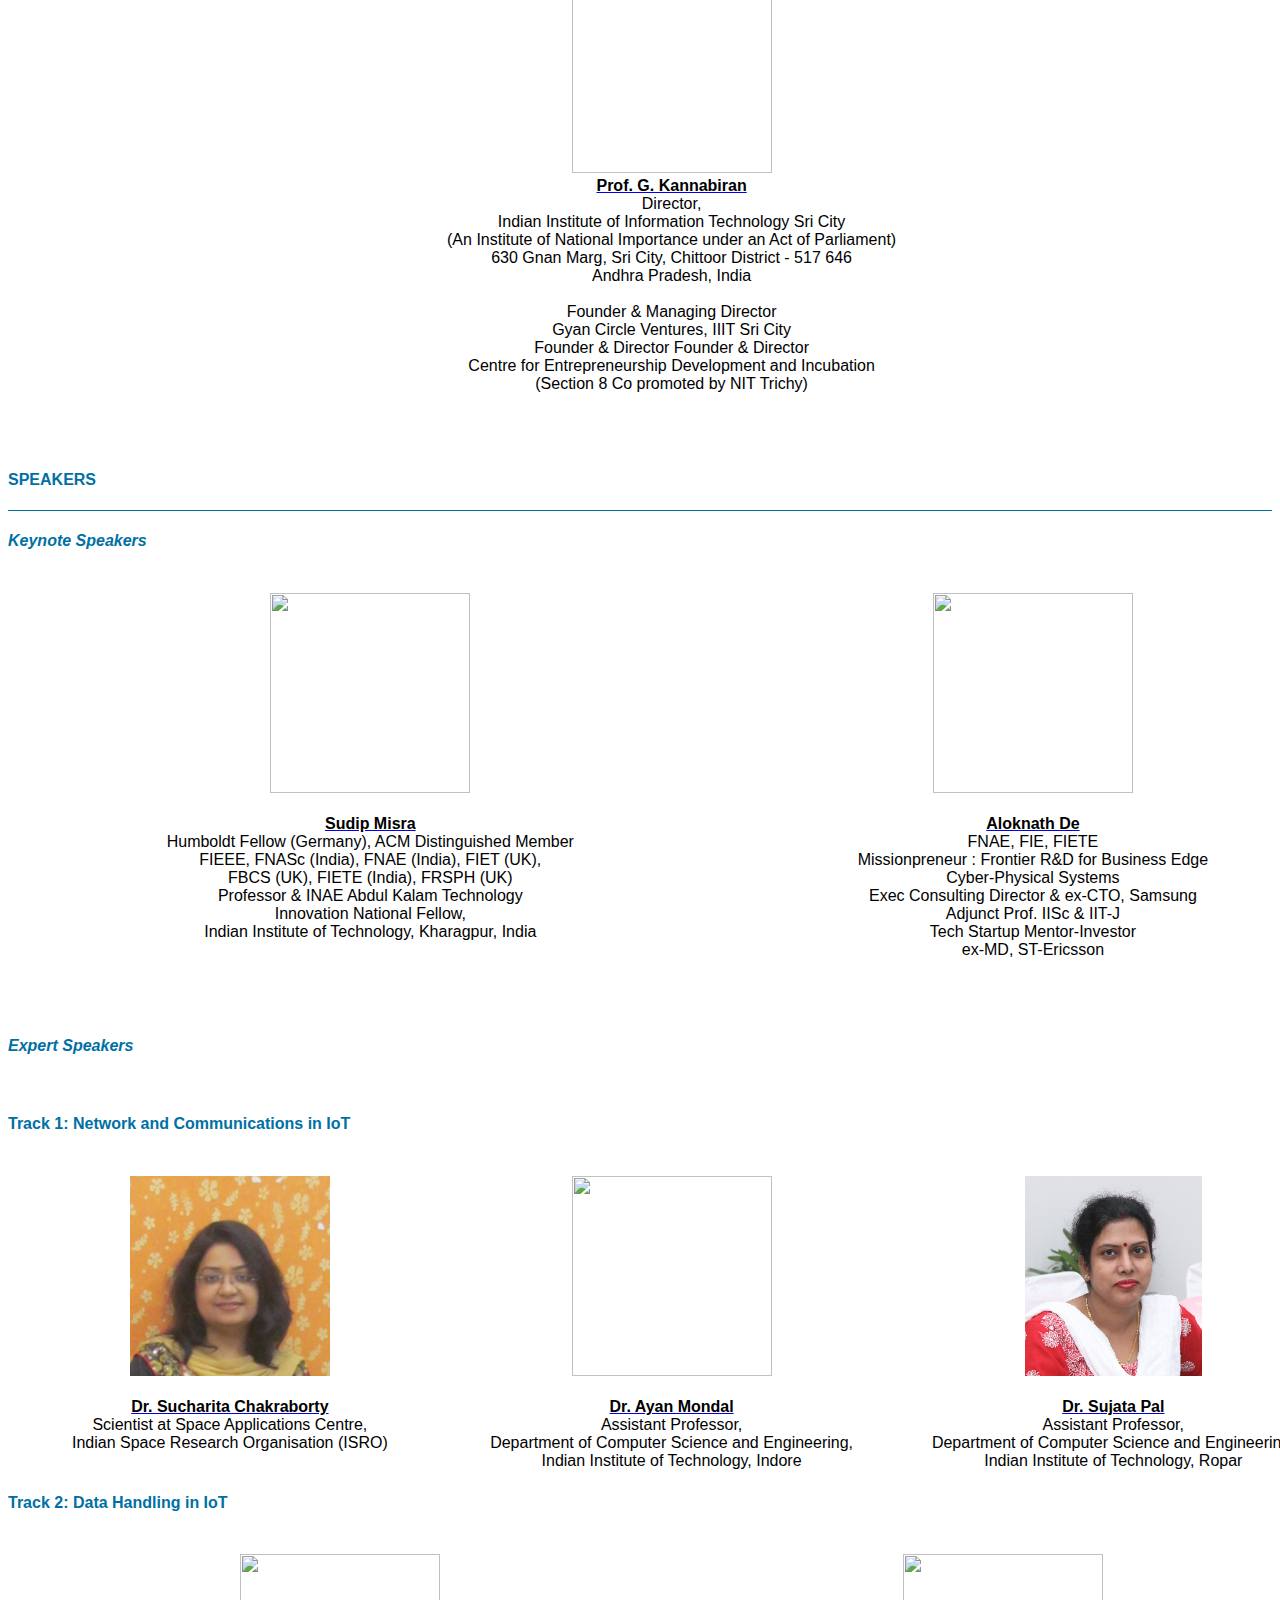
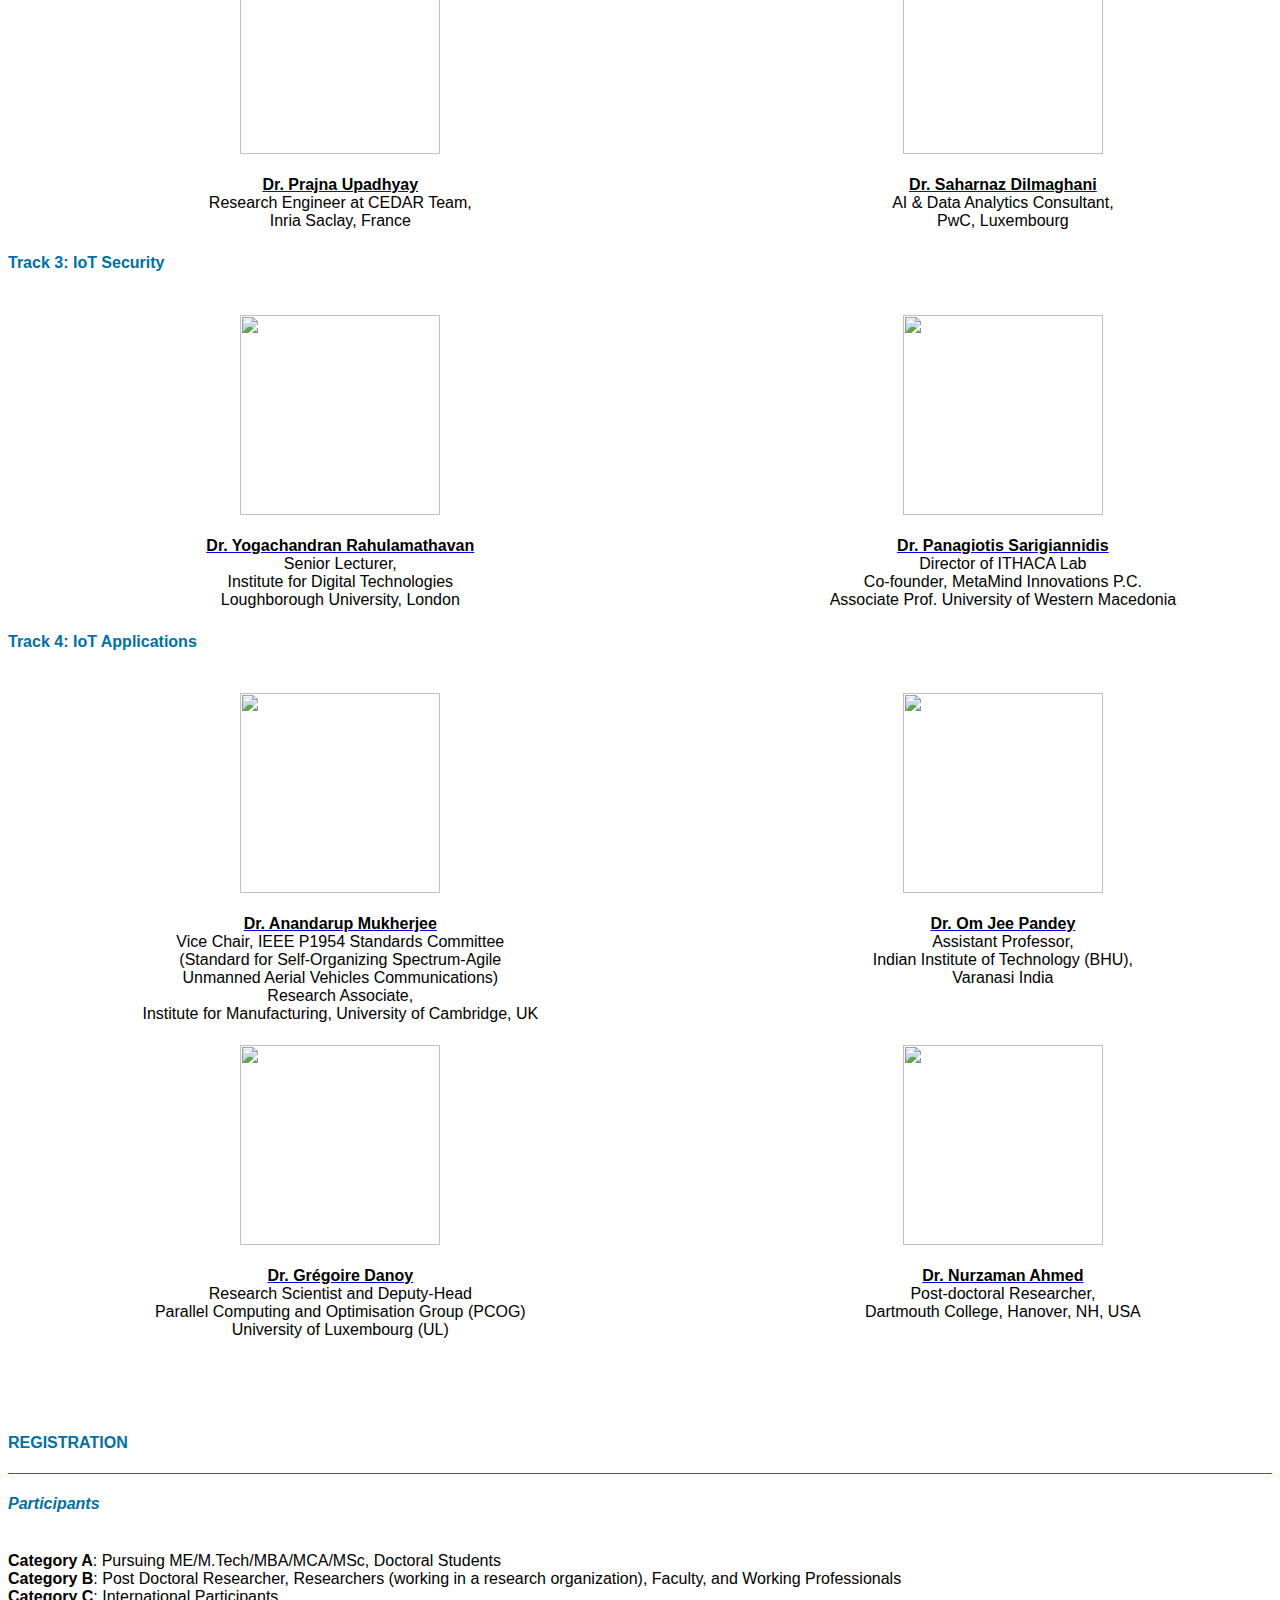
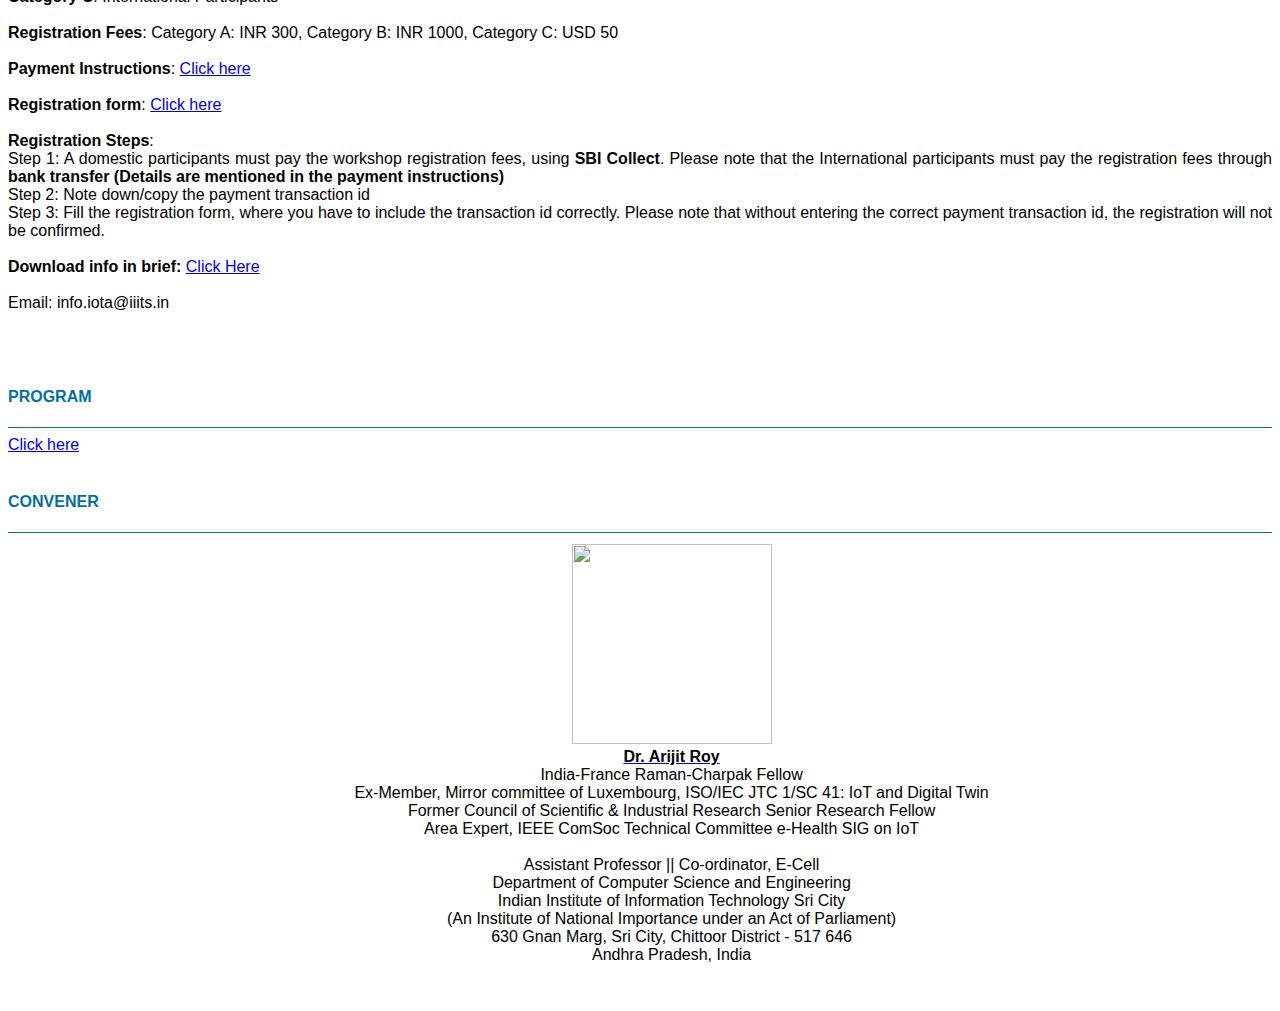
==== commit 19218690: "Update index.html" ====
--- a/IoTA/index.html
+++ b/IoTA/index.html
@@ -321,12 +321,14 @@
 
 <table width="105%" border="0">
 <tbody><tr width="105%">
-	<td width="25%" align="center" ><img height="200px" src="SC.jfif"></td>
+	<td width="25%" align="center" ><img height="200px" src="SC.png"></td>
 	 <td width="25%" align="center" ><img height="200px"  src="https://ayanmondal.github.io/assets/images/ayan.jpg"></td>
+	<td width="25%" align="center" ><img height="200px" src="SP.png"></td>
 	  </tr>
 <tr width="105%" valign="top">	
         <td width="25%" align="center"><br><b><a href="https://sites.google.com/view/sucharita-chakraborty/home" target="_blank"><font color="black">Dr. Sucharita Chakraborty</font></a></b><br>Scientist at Space Applications Centre,<br>Indian Space Research Organisation (ISRO)<br></td>
 	<td width="25%" align="center"><br><b><a href="https://ayanmondal.github.io/" target="_blank"><font color="black">Dr. Ayan Mondal</font></a></b><br>Assistant Professor,<br>Department of Computer Science and Engineering,<br>Indian Institute of Technology, Indore<br></td>
+<td width="25%" align="center"><br><b><a href="https://sites.google.com/view/sujatapal/" target="_blank"><font color="black">Dr. Sujata Pal</font></a></b><br>Assistant Professor,<br>Department of Computer Science and Engineering,<br>Indian Institute of Technology, Ropar<br></td>
 	  </tr>
 </tbody></table>
 
@@ -419,7 +421,7 @@
 <br><br>
 <h4 align="left"><font color="#0070a4"><b>PROGRAM</b></font></h4>
 <hr>
-<b>TBA</>
+<a href="IoTA-Schedule.pdf" target="_blank">Click here</a>
 	
 <br><br>
 <h4 align="left"><font color="#0070a4"><b>CONVENER</b></font></h4>
